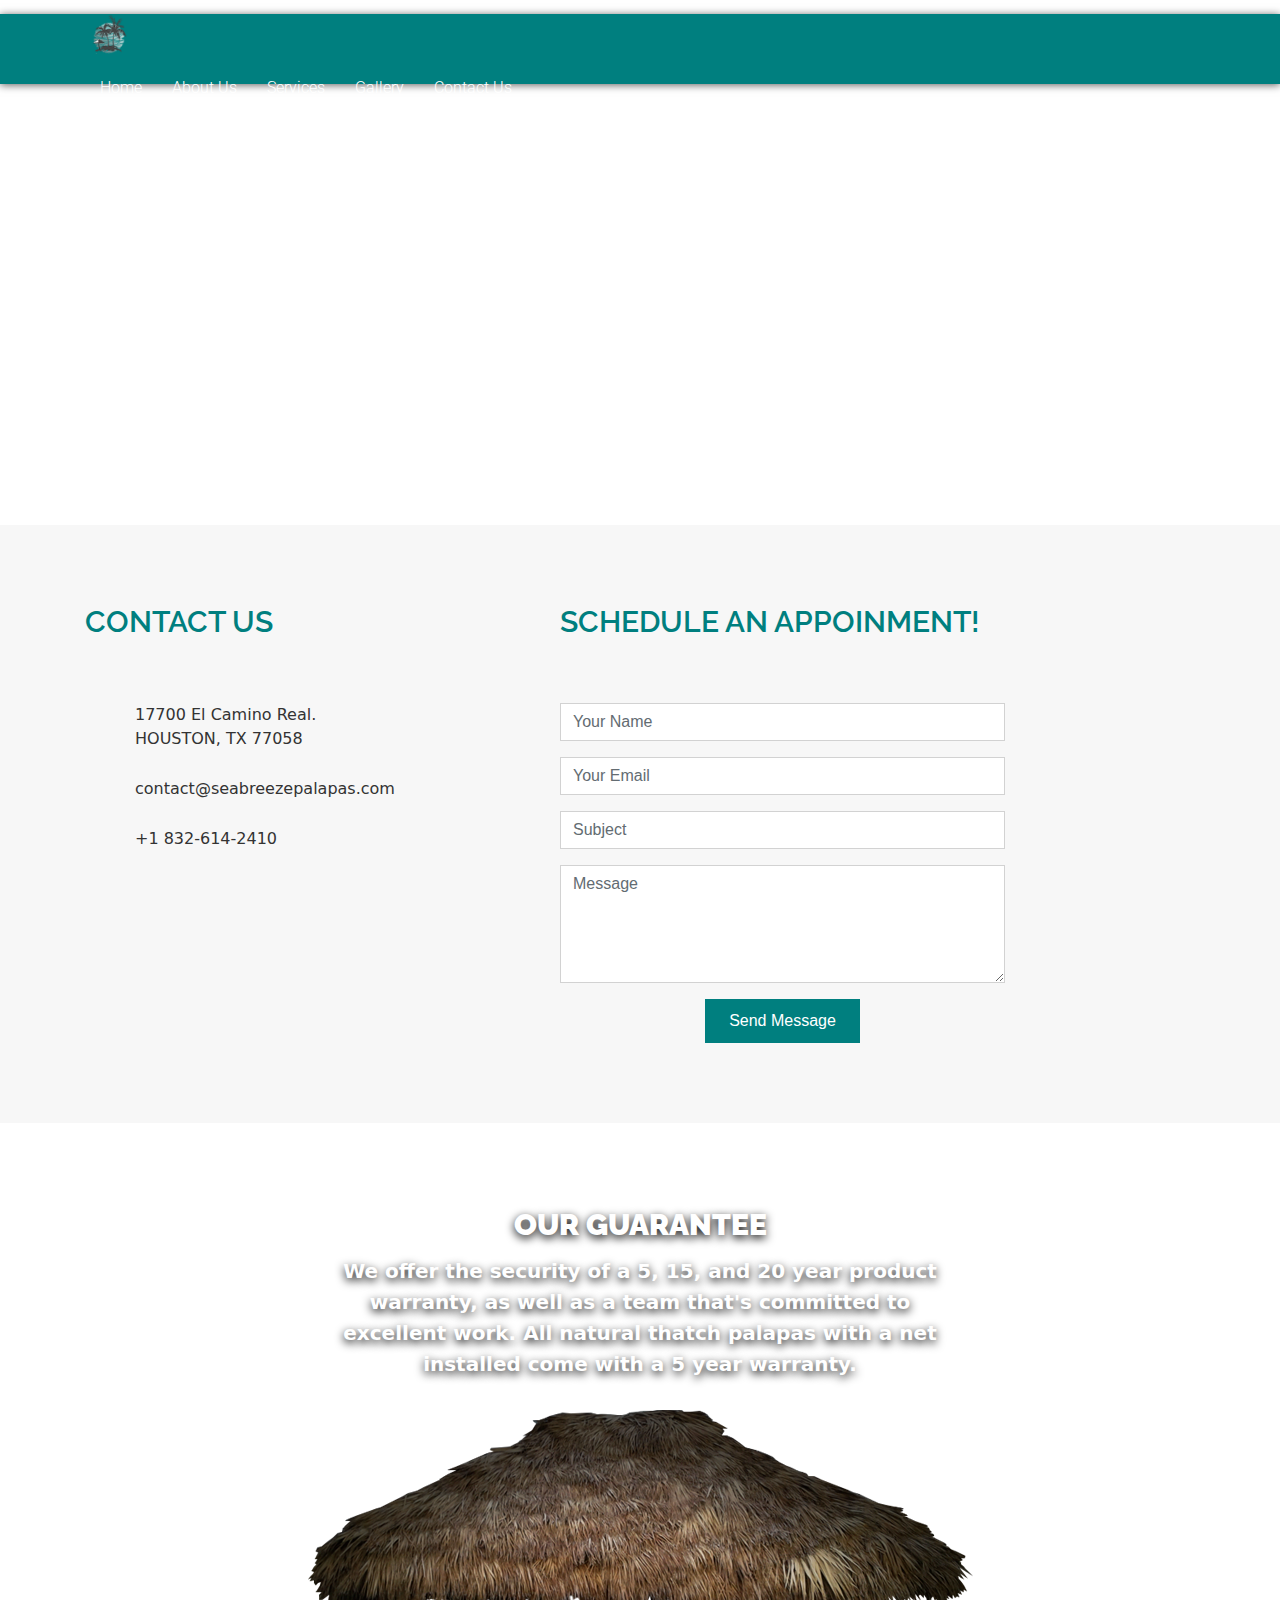
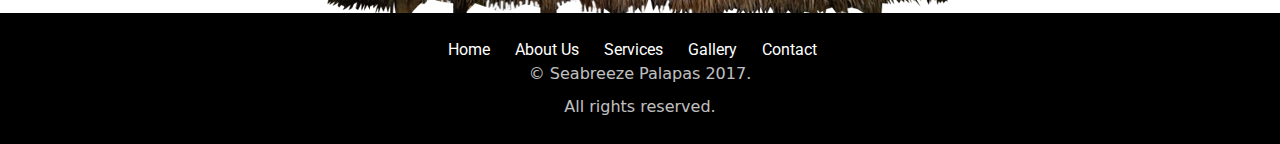
==== contact.html @ d6c3b0db "Add files via upload" ====
<!DOCTYPE html>
<html lang="en">
  <head>
    <meta charset="utf-8">
    <title>Contact - Sea Breeze Palapas</title>
    <meta content="width=device-width, initial-scale=1.0" name="viewport">
    <meta content="" name="keywords">
    <meta content="Seabreeze Palapas specializes in Tiki Bars, Decks, Palapas, Cedar, Furniture, Synthetic Thatch & Much More. We take your dreams and bring them to life." name="description">
    
    <!-- Facebook Opengraph integration: https://developers.facebook.com/docs/sharing/opengraph -->
    <meta property="og:title" content="Seabreeze Palapas">
    <meta property="og:image" content="">
    <meta property="og:url" content="https://www.seabreezepalapas.com">
    <meta property="og:site_name" content="Seabreeze Palapas">
    <meta property="og:description" content="Seabreeze Palapas specializes in Tiki Bars, Decks, Palapas, Cedar, Furniture, Synthetic Thatch & Much More. We take your dreams and bring them to life.">
    
    <!-- Twitter Cards integration: https://dev.twitter.com/cards/  -->
    <meta name="twitter:card" content="summary">
    <meta name="twitter:site" content="">
    <meta name="twitter:title" content="">
    <meta name="twitter:description" content="">
    <meta name="twitter:image" content="">

    <!-- Favicon -->
	<link rel="icon" type="image/png" href="img/favicon.png" />
  
    <!-- Google Fonts -->
    <link href="https://fonts.googleapis.com/css?family=Raleway:400,500,700|Roboto:400,900" rel="stylesheet">
    
    <!-- Bootstrap CSS File -->
    <link href="lib/bootstrap/css/bootstrap.min.css" rel="stylesheet">
  
    <!-- Libraries CSS Files -->
    <link href="lib/font-awesome/css/font-awesome.min.css" rel="stylesheet">
    
    <!-- Main Stylesheet File -->
    <link href="css/style.css" rel="stylesheet">
<script language="JavaScript" src="js/gen_validatorv4.js"
    type="text/javascript" xml:space="preserve"></script>  
  </head>

  <body>
    <!-- Page Content
    ================================================== -->
    <!-- Hero -->
  <!-- Header -->
  <header id="header">
    <div class="container">
    
      <div id="logo" class="pull-left">
        <a href="index.html"><img src="img/logo-nav.png" alt="" title="" /></img></a>
  
      </div>
        
   <nav id="nav-menu-container">
        <ul class="nav-menu">
          <li><a href="index.html">Home</a></li>
          <li><a href="about-us.html">About Us</a></li>
          <li><a href="services.html">Services</a></li>
          <li><a href="gallery.html">Gallery</a></li>
          <li><a href="contact.html">Contact Us</a></li>
        </ul>
      </nav><!-- #nav-menu-container -->
      
      <nav class="nav social-nav pull-right hidden-sm-down">
        <a href="http://www.seabreezepalapas.com/" target="_blank"><i class="fa fa-twitter"></i></a> <a target="_blank" href="https://www.facebook.com/Seabreezepalapa/"><i class="fa fa-facebook"></i> <a href="contact.html"><i class="fa fa-envelope"></i></a>
      </nav>
    </div>
  </header><!-- #header -->
    <section style="padding:0" >
   <iframe src="https://www.google.com/maps/embed?pb=!1m14!1m8!1m3!1d1031.9068264652792!2d-95.10895310792185!3d29.548202398117873!3m2!1i1024!2i768!4f13.1!3m3!1m2!1s0x0%3A0x7d0b8fcae9ab530d!2sSeabreeze+Palapas!5e0!3m2!1ses-419!2ses!4v1508601501112" style="width:100%;max-width:1440px" height="400" frameborder="0" style="border:0" allowfullscreen></iframe>

      
    </section>
    <!-- /Hero -->
    

  





    <section id="contact">
      <div class="container">

        
        <div class="row">
          <div class="col-lg-5">
		              <h2 class="section-title">Contact Us</h2>

            <div class="info">
              <div>
                <i class="fa fa-map-marker"></i>
                <p>17700 El Camino Real.<br>HOUSTON, TX  77058</p>
              </div>
              
              <div>
                <i class="fa fa-envelope"></i>
                <p>contact@seabreezepalapas.com</p>
              </div>
              
              <div>
                <i class="fa fa-phone"></i>
                <p>+1 832-614-2410</p>
              </div>
              
            </div>
          </div>
          
          <div class="col-lg-5">
		    <h2 class="section-title">Schedule an appoinment!</h2>


            <div class="form" >
              <div id="sendmessage">Your message has been sent. Thank you!</div>
              <div id="errormessage"></div>
              <form action="" method="post" name="myform">
                  <div class="form-group">
                    <input type="text" name="name" class="form-control" id="name" placeholder="Your Name" data-rule="minlen:4" data-msg="Please enter at least 4 chars" />
                    <div class="validation"></div>
                  </div>
                  <div class="form-group">
                    <input type="email" class="form-control" name="email" id="email" placeholder="Your Email" data-rule="email" data-msg="Please enter a valid email" />
                    <div class="validation"></div>
                  </div>
                  <div class="form-group">
                    <input type="text" class="form-control" name="subject" id="subject" placeholder="Subject" data-rule="minlen:4" data-msg="Please enter at least 8 chars of subject" />
                    <div class="validation"></div>
                  </div>
                  <div class="form-group">
                    <textarea class="form-control" name="message" rows="5" data-rule="required" data-msg="Please write something for us" placeholder="Message"></textarea>
                    <div class="validation"></div>
                  </div>
                  <div class="text-center"><button type="submit">Send Message</button></div>
              </form>
			  <script language="JavaScript" type="text/javascript"
    xml:space="preserve">//<![CDATA[
//You should create the validator only after the definition of the HTML form
  var frmvalidator  = new Validator("myform");
  frmvalidator.addValidation("name","req","Please enter your First Name");
  frmvalidator.addValidation("name","maxlen=20",	"Max length for FirstName is 20");
  frmvalidator.addValidation("name","alpha","Alphabetic chars only");

  
  frmvalidator.addValidation("email","maxlen=50");
  frmvalidator.addValidation("email","req");
  frmvalidator.addValidation("email","email");
  
   frmvalidator.addValidation("subject","req","Please enter your the subject");
   frmvalidator.addValidation("message","req","Please enter your the message");


//]]></script>
            </div>
          </div>
          
        </div>
      </div>
    </section>
	
    <div class="block bg-primary block-pd-lg block-bg-overlay text-center" data-bg-img="img/parallax-bg.jpg" data-settings='{"stellar-background-ratio": 0.6}' data-toggle="parallax-bg">
      <h2>
		OUR GUARANTEE
      </h2>

      <p class="parallax-text">
We offer the security of a 5, 15, and 20 year product warranty, as well as a team that's committed to excellent work. All natural thatch palapas with a net installed come with a 5 year warranty.      </p>
      <img alt="Bell - A perfect theme" class="gadgets-img hidden-md-down" src="img/gadgets.png">
    </div>
      
    <footer class="site-footer">
      <div class="bottom">
        <div class="container">
          <div class="row">

            <div style="display:none">
              <p class="copyright-text">
                © BELL Theme
              </p>
              <div class="credits">
                  <!-- 
                  All the links in the footer should remain intact. 
                  You can delete the links only if you purchased the pro version.
                  Licensing information: https://bootstrapmade.com/license/
                  Purchase the pro version with working PHP/AJAX contact form: https://bootstrapmade.com/buy/?theme=Bell
                -->
                <a href="https://bootstrapmade.com/">Bootstrap Themes</a> by BootstrapMade
              </div>
            </div>
            
               <div class="col-md-12  text-lg-center text-center">
              <ul class="list-inline">
                <li class="list-inline-item">
                  <a href="index.html">Home</a>
                </li>

                <li class="list-inline-item">
                  <a href="about-us.html">About Us</a>
                </li>

                <li class="list-inline-item">
                  <a href="services.html">Services</a>
                </li>

                <li class="list-inline-item">
                  <a href="gallery.html">Gallery</a>
                </li>


                <li class="list-inline-item">
                  <a href="contact.html">Contact</a>
                </li>
              </ul>
			  <p>
			  &copy; Seabreeze Palapas 2017.<br>All rights reserved.

			  </p>
            </div>
            
          </div>
        </div>
      </div>
    </footer>
    <a class="scrolltop" href="#"><span class="fa fa-angle-up"></span></a> <!-- JavaScript


    <!-- Required JavaScript Libraries -->
    <script src="lib/jquery/jquery.min.js"></script>
    <script src="lib/superfish/hoverIntent.js"></script>
    <script src="lib/superfish/superfish.min.js"></script>
    <script src="lib/tether/js/tether.min.js"></script>
    <script src="lib/stellar/stellar.min.js"></script>
    <script src="lib/bootstrap/js/bootstrap.min.js"></script>
    <script src="lib/counterup/counterup.min.js"></script>
    <script src="lib/waypoints/waypoints.min.js"></script>
    <script src="lib/easing/easing.js"></script>
    <script src="lib/stickyjs/sticky.js"></script>
    <script src="lib/parallax/parallax.js"></script>
    <script src="lib/lockfixed/lockfixed.min.js"></script>
    
    <!-- Template Specisifc Custom Javascript File -->
    <script src="js/custom.js"></script>
  
    
  </body>
</html>
---- css/style.css ----
/*
    Theme Name: Bell
    Theme URL: https://bootstrapmade.com/bell-free-bootstrap-4-template/
    Author: BootstrapMade.com
    Author URL: https://bootstrapmade.com
*/
h1, h2, h3, h4, h5, h6 {
  font-family: "Raleway", Helvetica, Arial, sans-serif;
}

p {
  line-height: 1.55;
  color: #333;
  font-size: 16px
  font-family: "Raleway", Helvetica, Arial, sans-serif;
}

h1 {
  font-size: 42px;
}

h2 {
  font-size: 30px;
  margin-bottom: 65px;
  text-transform:uppercase;
  font-weight:600
}

h2.title {
  margin-bottom: 15px;
}
h2.title {
  margin-bottom: 15px;
}

h2.title.underline {
border-bottom:1px solid #c7c7c7;
padding:0 0 15px 0
}

h3 {
  font-size: 24px;
    font-weight:600

}

h4 {
  font-size: 18px;
}

/* ==================================================
  General
  ================================================== */
a {
  -webkit-transition: 0.5s;
  -o-transition: 0.5s;
  transition: 0.5s;
}

.bg-primary {
background-color: #ffffff!important;}
 
.img-responsive{
	max-width:100%;
	margin:0 auto;
	width:100%
}

.services{padding:40px 0}
.text-services{padding:80px 0 20px 0}
.mobile{display:none}
/* ==================================================
  Elements
  ================================================== */
.btn {
  background-color: #007f7f;
  font-family: "Roboto", Helvetica, Arial, sans-serif;
  font-weight: 800;
  color: #fff;
  padding: 15px 45px;
  border-radius: 50px;
}

.btn:hover {
  background-color: #2092b1;
  color: #fff;
}

.btn:focus {
  color: #fff;
}

.btn-ghost {
  border: 3px solid #fff;
  background-color: transparent;
}

.btn-ghost:hover {
  background-color: #fff;
  color: #007f7f;
}

section {
  padding: 85px 0;
}

.card {
  position: relative;
  padding: 0;
  border: 0;
  border-radius: 0;
  margin: 10px;
  overflow: hidden;
}

a:hover {
  text-decoration: none !important;
}

.scrolltop {
  display: none;
  position: fixed;
  bottom: 15px;
  right: 15px;
  width: 42px;
  height: 42px;
  border-radius: 50%;
  background: #007f7f;
  color: #fff;
  text-align: center;
  font-size: 24px;
}

.scrolltop:hover, .scrolltop:active, .scrolltop:focus {
  color: #fff !important;
  opacity: .75;
}

/* ==================================================
  Hero Styling
================================================== */
.hero {
  display: table;
  position: relative;
  background-image: url(../img/intro.jpg);
  background-size: cover;
  padding: 40px 0 150px 0;
  color: #fff;
  width: 100%;
  height: 100vh;
}

.hero:after {
  content: '';
  z-index: 0;
  position: absolute;
  background: rgba(0, 0, 0, 0.8);
  width: 100%;
  height: 100%;
  left: 0;
  top: 0;
}

.hero .container {
  position: relative;
  z-index: 1;
  text-align: center;
  display: table-cell;
  vertical-align: middle;
  width: 100%;
}

.hero-brand {
  margin-bottom: 75px;
  display: inline-block;
}

.hero-brand:hover {
  opacity: .75;
}

.tagline {
  font-family: "Raleway", Helvetica, Arial, sans-serif;
  font-size: 26px;
  margin: 45px 0 75px 0;
  color: #fff;
}

/* ==================================================
  Header Styling
================================================== */
#header {
  background: #007f7f;
  height: 70px;
  box-shadow:0px 1px 8px 0px rgba(0, 0, 0, 0.64)
}

#header #logo {
  margin: 14px 25px 0 0;
}

#header #logo h1 {
  font-size: 36px;
  margin: 0;
  padding: 2px 0;
  line-height: 1;
  font-family: "Raleway", Helvetica, Arial, sans-serif;
  font-weight: 700;
  letter-spacing: 3px;
  text-transform: uppercase;
}

#header #logo h1 a, #header #logo h1 a:hover {
  color: #fff;
}

#header #logo img {
  padding: 0;
  margin: 0;
  max-height: 40px;
}

@media (max-width: 768px) {
  #header {
    height: 50px;
  }
  #header #logo {
    margin: 10px 0 0 0;
  }
  #header #logo h1 {
    padding: 2px 0;
    font-size: 26px;
  }
  #header #logo img {
    max-height: 30px;
  }
}

#header .social-nav {
  margin-top: 15px;
}

#header .social-nav a {
  font-size: 24px;
  margin-left: 15px;
  color: #fff;
}

#header .social-nav a:hover {
  color: rgba(255, 255, 255, 0.75);
}

/*--------------------------------------------------------------
# Navigation Menu
--------------------------------------------------------------*/
/* Nav Menu Essentials */
.nav-menu, .nav-menu * {
  margin: 0;
  padding: 0;
  list-style: none;
}

.nav-menu ul {
  position: absolute;
  display: none;
  top: 100%;
  left: 0;
  z-index: 99;
}

.nav-menu li {
  position: relative;
  white-space: nowrap;
}

.nav-menu > li {
  float: left;
}

.nav-menu li:hover > ul,
.nav-menu li.sfHover > ul {
  display: block;
}

.nav-menu ul ul {
  top: 0;
  left: 100%;
}

.nav-menu ul li {
  min-width: 180px;
}

/* Nav Menu Arrows */
.sf-arrows .sf-with-ul {
  padding-right: 30px;
}

.sf-arrows .sf-with-ul:after {
  content: "\f107";
  position: absolute;
  right: 15px;
  font-family: FontAwesome;
  font-style: normal;
  font-weight: normal;
}

.sf-arrows ul .sf-with-ul:after {
  content: "\f105";
}

/* Nav Meu Container */
#nav-menu-container {
  margin: 0;
}

@media (max-width: 768px) {
  #nav-menu-container {
    display: none;
  }
}

/* Nav Meu Styling */
.nav-menu a {
  padding: 22px 15px 18px 15px;
  text-decoration: none;
  display: inline-block;
  color: #fff;
  font-family: "Roboto", Helvetica, Arial, sans-serif;
  font-weight: 300;
  font-size: 16px;
  outline: none;
}

.nav-menu a:hover, .nav-menu li:hover > a, .nav-menu .menu-active > a {
  color: rgba(255, 255, 255, 0.75);
}

.nav-menu ul {
  margin: 4px 0 0 15px;
  -webkit-box-shadow: 0px 0px 1px 1px rgba(0, 0, 0, 0.08);
  box-shadow: 0px 0px 1px 1px rgba(0, 0, 0, 0.08);
}

.nav-menu ul li {
  background: #fff;
  border-top: 1px solid #f4f4f4;
}

.nav-menu ul li:first-child {
  border-top: 0;
}

.nav-menu ul li:hover {
  background: #007f7f;
  -webkit-transition: 0.3s;
  -o-transition: 0.3s;
  transition: 0.3s;
}

.nav-menu ul li a {
  color: #333;
  -webkit-transition: none;
  -o-transition: none;
  transition: none;
  padding: 10px 15px;
}

.nav-menu ul li a:hover {
  color: #fff;
}

.nav-menu ul ul {
  margin: 0;
}

/* Mobile Nav Toggle */
#mobile-nav-toggle {
  position: fixed;
  right: 0;
  top: 0;
  z-index: 999;
  margin: 8px 10px 0 0;
  border: 0;
  background: none;
  font-size: 24px;
  display: none;
  -webkit-transition: all 0.4s;
  -o-transition: all 0.4s;
  transition: all 0.4s;
  outline: none;
  cursor: pointer;
}

#mobile-nav-toggle i {
  color: #fff;
}

@media (max-width: 768px) {
  #mobile-nav-toggle {
    display: inline;
  }
}

/* Mobile Nav Styling */
#mobile-nav {
  position: fixed;
  top: 0;
  padding-top: 18px;
  bottom: 0;
  z-index: 998;
  background: rgba(0, 0, 0, 0.9);
  left: -260px;
  width: 260px;
  overflow-y: auto;
  -webkit-transition: 0.4s;
  -o-transition: 0.4s;
  transition: 0.4s;
}

#mobile-nav ul {
  padding: 0;
  margin: 0;
  list-style: none;
}

#mobile-nav ul li {
  position: relative;
}

#mobile-nav ul li a {
  color: #fff;
  font-size: 16px;
  overflow: hidden;
  padding: 10px 22px 10px 15px;
  position: relative;
  text-decoration: none;
  width: 100%;
  display: block;
  outline: none;
}

#mobile-nav ul li a:hover {
  color: #fff;
}

#mobile-nav ul li li {
  padding-left: 30px;
}

#mobile-nav ul .menu-has-children i {
  position: absolute;
  right: 0;
  z-index: 99;
  padding: 15px;
  cursor: pointer;
  color: #fff;
}

#mobile-nav ul .menu-has-children i.fa-chevron-up {
  color: #007f7f;
}

#mobile-nav ul .menu-item-active {
  color: #007f7f;
}

#mobile-body-overly {
  width: 100%;
  height: 100%;
  z-index: 997;
  top: 0;
  left: 0;
  position: fixed;
  background: rgba(0, 0, 0, 0.6);
  display: none;
}

/* Mobile Nav body classes */
body.mobile-nav-active {
  overflow: hidden;
}

body.mobile-nav-active #mobile-nav {
  left: 0;
}

body.mobile-nav-active #mobile-nav-toggle {
  color: #fff;
}

/* ==================================================
  Stats Styling
================================================== */
.stats-row {
  margin-top: 65px;
}

.stats-col .circle {
  display: inline-block;
  width: 160px;
  height: 160px;
  font-family: "Raleway", Helvetica, Arial, sans-serif;
  font-weight: 500;
  color: #666;
  border: 6px solid #007f7f;
  border-radius: 50%;
  padding: 55px 25px 0 25px;
  position: relative;
}

.stats-col .circle .stats-no {
  color: #fff;
  width: 70px;
  height: 70px;
  line-height: 70px;
  top: -25px;
  right: -15px;
  font-family: "Raleway", Helvetica, Arial, sans-serif;
  font-size: 18px;
  background-color: #E04F00;
  position: absolute;
  border-radius: 50%;
  font-weight: 700;
}

/* ==================================================
  Parallax Styling
  ================================================== */
.block {
  color: #fff;
  height: 490px;
  overflow: hidden;
  padding-top: 85px;
}

.block h2 {
  text-transform: uppercase;
  margin-bottom: 15px;
  color:#ffffff;
  font-weight:900;
  text-shadow: 0 3px 10px #000
}

.block p {
  color: #fff;
  margin-bottom: 45px;
  font-size:18px;
    color:#ffffff;
  font-weight:600;
  text-shadow: 0 3px 10px #000
  
}

p.parallax-text{max-width:600px; width:100%; margin:0 auto; font-size:20px}

/* ==================================================
  Features Styling
  ================================================== */
.features {
  padding-bottom: 45px;
}

.features h2 {
  color: #007f7f;
}

.feature-col {
  display: table;
  padding-bottom: 45px;
}

.feature-col > div > div {
  display: table-cell;
  vertical-align: middle;
}

.feature-col > div > div:last-child {
  padding-left: 20px;
}

.feature-col .feature-icon {
  width: 70px;
  height: 70px;
  margin-bottom: 15px;
  background: #007f7f;
  color: #fff;
  font-size: 24px;
  text-align: center;
  line-height: 70px;
  border-radius: 50%;
  display: inline-block;
}

.feature-col h3 {
  color: #007f7f;
}

.feature-col p {
  font-family: "Roboto", Helvetica, Arial, sans-serif;
  font-size: 14px;
  color: #999;
}

/* ==================================================
  Call-to-action Styling
  ================================================== */
.cta {
  background-color: #007f7f;
  padding: 25px 0;
}

.cta h2 {
  margin-bottom: 5px;
}

.cta h2,
.cta p {
  color: #fff;
}

.cta p {
  margin-bottom: 0;
  opacity: .75;
}

.cta .btn-ghost {
  position: relative;
  top: 13px;
}

/* ==================================================
  Portfolio Styling
  ================================================== */
.portfolio {
  background-color: #edf6ff;
  padding-bottom: 0;
}

.portfolio h2 {
  color: #007f7f;
  margin-bottom: 25px;
}

.portfolio-grid {
  margin-top: 65px;
}

.portfolio-grid .row {
  margin: 0;
}

.portfolio-grid .row > div {
  padding: 0;
}

.portfolio-grid .row > div .card img {
  width: 100%;
}

.portfolio-grid .row > div .card .portfolio-over {
  position: absolute;
  display: table-cell;
  vertical-align: middle;
  width: 100%;
  height: 100%;
  background: rgba(0, 0, 0, 0.8);
  top: 0;
  left: 0;
  text-align: center;
  opacity: 0;
  visibility: hidden;
  -webkit-transition: all 0.3s ease;
  -moz-transition: all 0.3s ease;
  -o-transition: all 0.3s ease;
  transition: all 0.3s ease;
}

.portfolio-grid .row > div .card .portfolio-over > div {
  position: relative;
  top: 50%;
  -webkit-transform: translateY(-50%);
  -ms-transform: translateY(-50%);
  transform: translateY(-50%);
}

.portfolio-grid .row > div .card .portfolio-over .card-title {
  color: #fff;
  font-size: 30px;
}

.portfolio-grid .row > div .card .portfolio-over .card-text {
  color: #fff;
  opacity: .75;
  padding: 0 45px;
}

.portfolio-grid .row > div .card:hover .portfolio-over {
  opacity: 1;
  visibility: visible;
}
.col-md-4.gallery-box {
    /* margin-bottom: 20px; */
padding: 5px }

/* ==================================================
  Team Styling
  ================================================== */
.team h2 {
  color: #007f7f;
}

.team .col-sm-3 {
  padding: 0;
}

.team .card > a {
  display: block;
}

.team .card img {
  width: 100%;
}

.team .card h4 {
  color: #fff;
  text-transform: uppercase;
}

.team .card p {
  font-size: 11px;
  color: #fff;
  opacity: .75;
  margin: 0;
  padding: 0 35px;
}

.team .card .social-nav {
  margin-bottom: 45px;
}

.team .card .social-nav a {
  color: #fff;
  font-size: 16px;
  margin: 0 4px;
}

.team .card .social-nav a:hover {
  opacity: .75;
}

.team .card:hover .team-over {
  opacity: 1;
  visibility: visible;
}

.team .card:hover .card-title-wrap {
  background-color: #007f7f;
}

.team .card:hover .card-title-wrap .card-title, .team .card:hover .card-title-wrap .card-text {
  color: #fff;
}

.team .team-over {
  padding-top: 45px;
  position: absolute;
  width: 100%;
  height: 100%;
  background: rgba(0, 0, 0, 0.8);
  top: 0;
  left: 0;
  text-align: center;
  opacity: 0;
  visibility: hidden;
  -webkit-transition: all 0.3s ease;
  -moz-transition: all 0.3s ease;
  -o-transition: all 0.3s ease;
  transition: all 0.3s ease;
}

.team .card-title-wrap {
  padding: 15px 25px;
  position: relative;
  z-index: 9;
  background-color: #fff;
}

.team .card-title-wrap .card-title, .team .card-title-wrap .card-text {
  font-family: "Raleway", Helvetica, Arial, sans-serif;
  display: block;
  margin: 0;
}

.team .card-title-wrap .card-title {
  font-size: 20px;
  color: #333;
  font-weight:bold;
  text-align:center
}

.team .card-title-wrap .card-text {
  font-size: 16px;
  color: #999;
  text-align:justify
}

/* ==================================================
  Contact Section
  ================================================== */
#contact {
  background: #f7f7f7;
  padding: 80px 0;
}

#contact h2 {
  font-family: "Raleway", Helvetica, Arial, sans-serif;
  color: #007f7f;
}

#contact .info i {
  font-size: 22px;
  color: #007f7f;
  float: left;
}

#contact .info p {
  padding: 0 0 10px 50px;
  line-height: 24px;
}

#contact .form #sendmessage {
  color: #007f7f;
  border: 1px solid #007f7f;
  display: none;
  text-align: center;
  padding: 15px;
  font-weight: 600;
  margin-bottom: 15px;
}

#contact .form #errormessage {
  color: red;
  display: none;
  border: 1px solid red;
  text-align: center;
  padding: 15px;
  font-weight: 600;
  margin-bottom: 15px;
}

#contact .form #sendmessage.show, #contact .form #errormessage.show, #contact .form .show {
  display: block;
}

#contact .form .validation {
  color: red;
  display: none;
  margin: 0 0 20px;
  font-weight: 400;
  font-size: 13px;
}

#contact .form input, #contact .form textarea {
  border-radius: 0;
  -webkit-box-shadow: none;
  box-shadow: none;
}

#contact .form button[type="submit"] {
  background: #007f7f;
  border: 0;
  padding: 10px 24px;
  color: #fff;
  -webkit-transition: 0.4s;
  -o-transition: 0.4s;
  transition: 0.4s;
}

#contact .form button[type="submit"]:hover {
  background: #23c2e1;
}

/* ==================================================
  Footer Styling
  ================================================== */
.site-footer {
  background-color: #111;
  padding: 0;
}

.site-footer h2, .site-footer p {
  color: #fff;
}

.site-footer p {
  opacity: .75;
  line-height: 2.0925;
}

.site-footer h2,
.site-footer .btn {
  margin-bottom: 25px;
}

.site-footer .social-nav a {
  color: #fff;
  opacity: .25;
}

.site-footer .social-nav a:hover {
  opacity: 1;
}

.site-footer .bottom {
  background-color: #000;
  padding: 20px 0;
}

.site-footer .bottom .list-inline, .site-footer .bottom p {
  margin: 0;
}

.site-footer .bottom .list-inline {
  position: relative;
  top: 5px;
}

.site-footer .bottom .list-inline a {
  color: #fff;
  font-family: "Roboto", Helvetica, Arial, sans-serif;
  margin-right: 15px;
}

.site-footer .bottom .list-inline a:hover {
  color: #007f7f;
}

.site-footer .credits, p.copyright-text {
  color: #000;
}

.site-footer .credits a {
  color: #000;
}

/* ==================================================
  Responsive Styling
  ================================================== */
@media (max-width: 61.9em) {
  section,
  .block,
  .cta {
    padding: 35px 0;
  }
  .features {
    padding-bottom: 5px;
  }
  p,
  .block p {
    margin: 0;
  }
  .hero-brand {
    margin-bottom: 35px;
  }
  .tagline {
    margin: 35px 0;
  }
  h1 {
    font-size: 32px;
    margin: 0;
  }
  h2,
  .tagline {
    font-size: 24px;
  }
  h2 {
    margin-bottom: 25px;
  }
  h3 {
    font-size: 14px;
  }
  .hero {
    padding: 75px 0;
  }
  .stats-col {
    margin-bottom: 25px;
  }
  .block {
    height: auto;
  }
  .feature-col {
    padding-bottom: 30px;
  }
  .portfolio-grid .card h3.card-title {
    font-size: 18px !important;
  }
  .portfolio-grid .card .card-text {
    font-size: 13px;
  }
  .team .team-over {
    padding-top: 20px;
  }
  .team .card .social-nav {
    margin-bottom: 15px;
    padding: 0;
  }
  .site-footer .social-nav {
    margin-bottom: 35px;
  }
  .site-footer .list-inline {
    text-align: center;
    padding-bottom: 15px;
  }
  .site-footer .list-inline li {
    display: inline-block;
  }
}

@media (max-width: 767px) {
  .block {
    padding-left: 30px;
    padding-right: 30px;
  }
  
  .col-md-4.col-sm-6.gallery-box{width:33%; float:left}
  .services{padding:20px 15px}
  h2.title{font-size:18px; padding:15px 0; margin-bottom:0}
  .text-services{padding:20px 0 10px 0}


}

@media (max-width:460px){
	.mobile{display:block; margin-bottom:15px}
	.desktop{display:none}
}
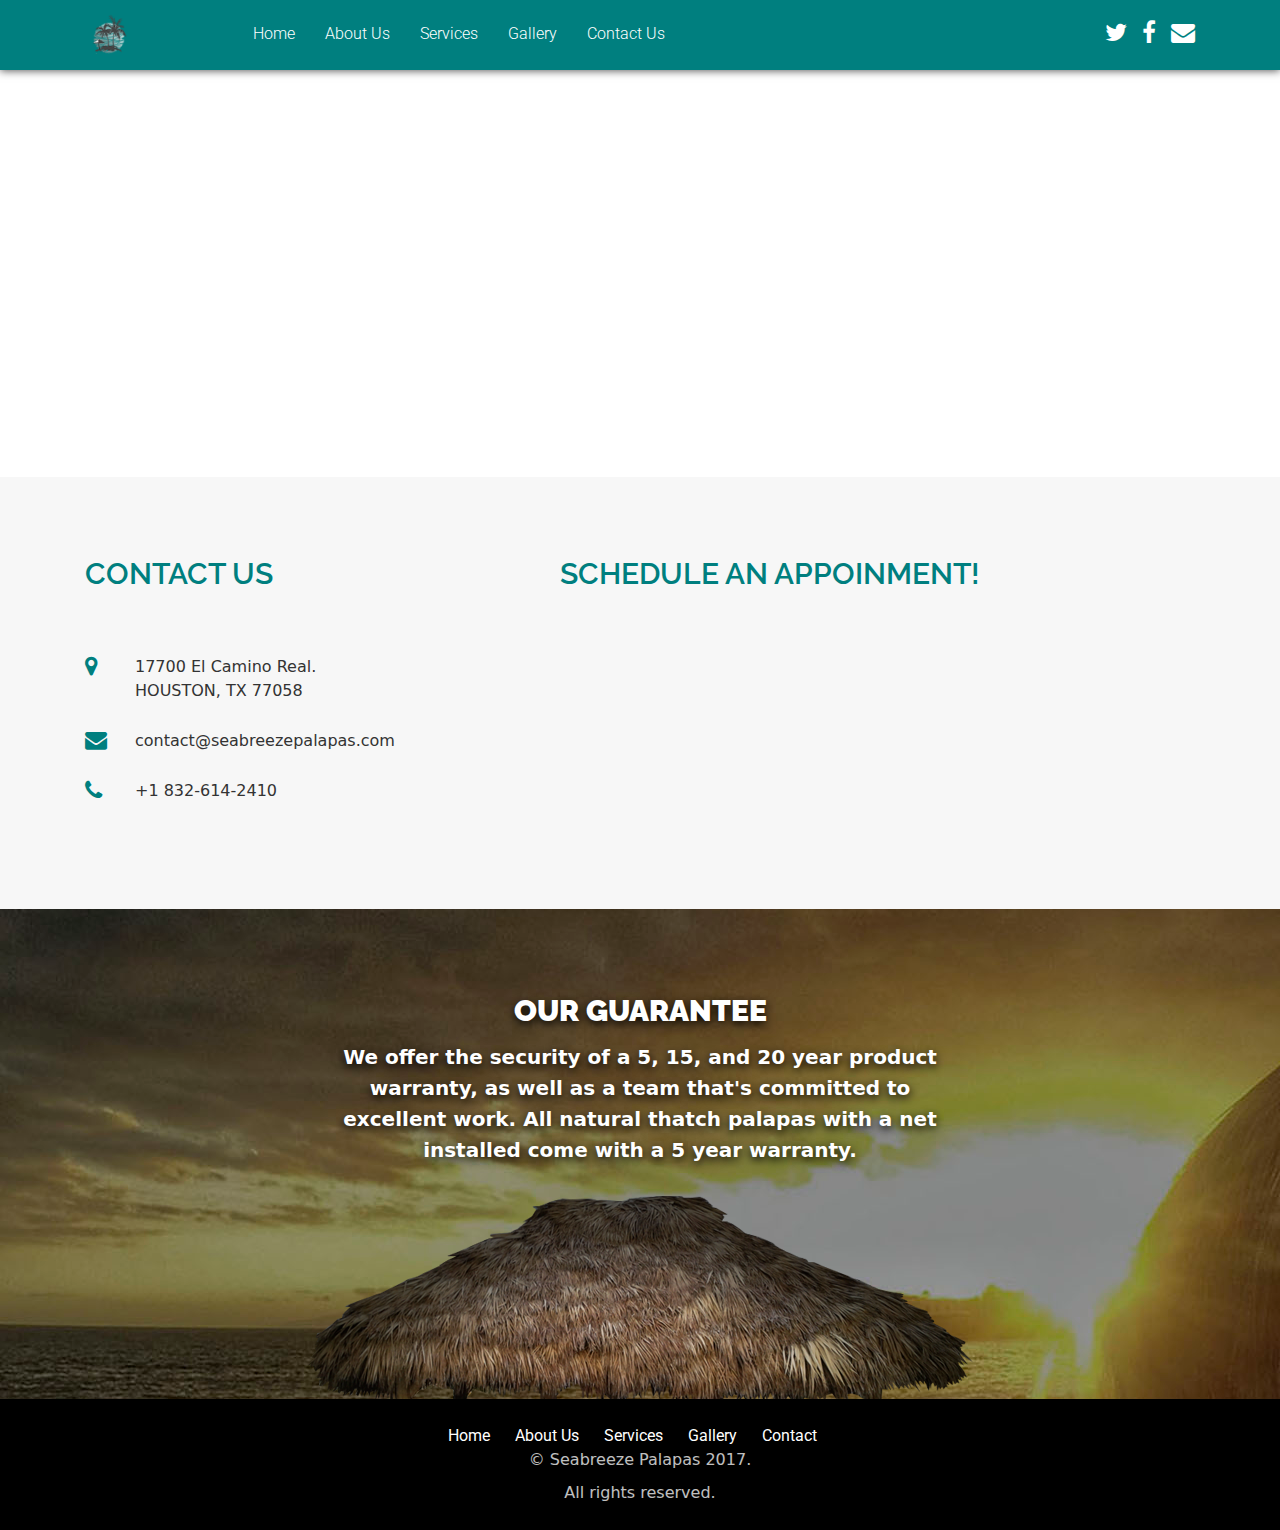
==== commit 24e9beb9: "Update contact.html" ====
--- a/contact.html
+++ b/contact.html
@@ -112,7 +112,7 @@
 		    <h2 class="section-title">Schedule an appoinment!</h2>
 
 
-            <div class="form" >
+          <!--  <div class="form" >
               <div id="sendmessage">Your message has been sent. Thank you!</div>
               <div id="errormessage"></div>
               <form action="" method="post" name="myform">
@@ -151,7 +151,7 @@
    frmvalidator.addValidation("message","req","Please enter your the message");
 
 
-//]]></script>
+//]]></script>-->
             </div>
           </div>
           
@@ -244,4 +244,4 @@
   
     
   </body>
-</html>+</html>
--- a/css/style.css
+++ b/css/style.css
@@ -3,32 +3,32 @@
     Theme URL: https://bootstrapmade.com/bell-free-bootstrap-4-template/
     Author: BootstrapMade.com
     Author URL: https://bootstrapmade.com
-*/
-h1, h2, h3, h4, h5, h6 {
-  font-family: "Raleway", Helvetica, Arial, sans-serif;
-}
-
-p {
-  line-height: 1.55;
-  color: #333;
-  font-size: 16px
-  font-family: "Raleway", Helvetica, Arial, sans-serif;
-}
-
-h1 {
-  font-size: 42px;
-}
-
-h2 {
-  font-size: 30px;
+*/
+h1, h2, h3, h4, h5, h6 {
+  font-family: "Raleway", Helvetica, Arial, sans-serif;
+}
+
+p {
+  line-height: 1.55;
+  color: #333;
+  font-size: 16px
+  font-family: "Raleway", Helvetica, Arial, sans-serif;
+}
+
+h1 {
+  font-size: 42px;
+}
+
+h2 {
+  font-size: 30px;
   margin-bottom: 65px;
   text-transform:uppercase;
-  font-weight:600
+  font-weight:600
 }
-
-h2.title {
-  margin-bottom: 15px;
-}
+
+h2.title {
+  margin-bottom: 15px;
+}
 h2.title {
   margin-bottom: 15px;
 }
@@ -37,28 +37,28 @@
 border-bottom:1px solid #c7c7c7;
 padding:0 0 15px 0
 }
-
-h3 {
+
+h3 {
   font-size: 24px;
     font-weight:600
-
-}
-
-h4 {
-  font-size: 18px;
-}
-
+
+}
+
+h4 {
+  font-size: 18px;
+}
+
 /* ==================================================
   General
-  ================================================== */
-a {
-  -webkit-transition: 0.5s;
-  -o-transition: 0.5s;
-  transition: 0.5s;
+  ================================================== */
+a {
+  -webkit-transition: 0.5s;
+  -o-transition: 0.5s;
+  transition: 0.5s;
 }
 
 .bg-primary {
-background-color: #ffffff!important;}
+background-color: #ffffff!important;}
  
 .img-responsive{
 	max-width:100%;
@@ -68,959 +68,959 @@
 
 .services{padding:40px 0}
 .text-services{padding:80px 0 20px 0}
-.mobile{display:none}
+.mobile{display:none}
 /* ==================================================
   Elements
-  ================================================== */
-.btn {
-  background-color: #007f7f;
-  font-family: "Roboto", Helvetica, Arial, sans-serif;
-  font-weight: 800;
-  color: #fff;
-  padding: 15px 45px;
-  border-radius: 50px;
-}
-
-.btn:hover {
-  background-color: #2092b1;
-  color: #fff;
-}
-
-.btn:focus {
-  color: #fff;
-}
-
-.btn-ghost {
-  border: 3px solid #fff;
-  background-color: transparent;
-}
-
-.btn-ghost:hover {
-  background-color: #fff;
-  color: #007f7f;
-}
-
-section {
-  padding: 85px 0;
-}
-
-.card {
-  position: relative;
-  padding: 0;
-  border: 0;
-  border-radius: 0;
-  margin: 10px;
-  overflow: hidden;
-}
-
-a:hover {
-  text-decoration: none !important;
-}
-
-.scrolltop {
-  display: none;
-  position: fixed;
-  bottom: 15px;
-  right: 15px;
-  width: 42px;
-  height: 42px;
-  border-radius: 50%;
-  background: #007f7f;
-  color: #fff;
-  text-align: center;
-  font-size: 24px;
-}
-
-.scrolltop:hover, .scrolltop:active, .scrolltop:focus {
-  color: #fff !important;
-  opacity: .75;
-}
-
+  ================================================== */
+.btn {
+  background-color: #007f7f;
+  font-family: "Roboto", Helvetica, Arial, sans-serif;
+  font-weight: 800;
+  color: #fff;
+  padding: 15px 45px;
+  border-radius: 50px;
+}
+
+.btn:hover {
+  background-color: #2092b1;
+  color: #fff;
+}
+
+.btn:focus {
+  color: #fff;
+}
+
+.btn-ghost {
+  border: 3px solid #fff;
+  background-color: transparent;
+}
+
+.btn-ghost:hover {
+  background-color: #fff;
+  color: #007f7f;
+}
+
+section {
+  padding: 85px 0;
+}
+
+.card {
+  position: relative;
+  padding: 0;
+  border: 0;
+  border-radius: 0;
+  margin: 10px;
+  overflow: hidden;
+}
+
+a:hover {
+  text-decoration: none !important;
+}
+
+.scrolltop {
+  display: none;
+  position: fixed;
+  bottom: 15px;
+  right: 15px;
+  width: 42px;
+  height: 42px;
+  border-radius: 50%;
+  background: #007f7f;
+  color: #fff;
+  text-align: center;
+  font-size: 24px;
+}
+
+.scrolltop:hover, .scrolltop:active, .scrolltop:focus {
+  color: #fff !important;
+  opacity: .75;
+}
+
 /* ==================================================
   Hero Styling
-================================================== */
-.hero {
-  display: table;
-  position: relative;
-  background-image: url(../img/intro.jpg);
-  background-size: cover;
-  padding: 40px 0 150px 0;
-  color: #fff;
-  width: 100%;
-  height: 100vh;
-}
-
-.hero:after {
-  content: '';
-  z-index: 0;
-  position: absolute;
-  background: rgba(0, 0, 0, 0.8);
-  width: 100%;
-  height: 100%;
-  left: 0;
-  top: 0;
-}
-
-.hero .container {
-  position: relative;
-  z-index: 1;
-  text-align: center;
-  display: table-cell;
-  vertical-align: middle;
-  width: 100%;
-}
-
-.hero-brand {
-  margin-bottom: 75px;
-  display: inline-block;
-}
-
-.hero-brand:hover {
-  opacity: .75;
-}
-
-.tagline {
-  font-family: "Raleway", Helvetica, Arial, sans-serif;
-  font-size: 26px;
-  margin: 45px 0 75px 0;
-  color: #fff;
-}
-
+================================================== */
+.hero {
+  display: table;
+  position: relative;
+  background-image: url(../img/intro.jpg);
+  background-size: cover;
+  padding: 40px 0 150px 0;
+  color: #fff;
+  width: 100%;
+  height: 100vh;
+}
+
+.hero:after {
+  content: '';
+  z-index: 0;
+  position: absolute;
+  background: rgba(0, 0, 0, 0.8);
+  width: 100%;
+  height: 100%;
+  left: 0;
+  top: 0;
+}
+
+.hero .container {
+  position: relative;
+  z-index: 1;
+  text-align: center;
+  display: table-cell;
+  vertical-align: middle;
+  width: 100%;
+}
+
+.hero-brand {
+  margin-bottom: 75px;
+  display: inline-block;
+}
+
+.hero-brand:hover {
+  opacity: .75;
+}
+
+.tagline {
+  font-family: "Raleway", Helvetica, Arial, sans-serif;
+  font-size: 26px;
+  margin: 45px 0 75px 0;
+  color: #fff;
+}
+
 /* ==================================================
   Header Styling
-================================================== */
-#header {
-  background: #007f7f;
+================================================== */
+#header {
+  background: #007f7f;
   height: 70px;
-  box-shadow:0px 1px 8px 0px rgba(0, 0, 0, 0.64)
-}
-
-#header #logo {
-  margin: 14px 25px 0 0;
-}
-
-#header #logo h1 {
-  font-size: 36px;
-  margin: 0;
-  padding: 2px 0;
-  line-height: 1;
-  font-family: "Raleway", Helvetica, Arial, sans-serif;
-  font-weight: 700;
-  letter-spacing: 3px;
-  text-transform: uppercase;
-}
-
-#header #logo h1 a, #header #logo h1 a:hover {
-  color: #fff;
-}
-
-#header #logo img {
-  padding: 0;
-  margin: 0;
-  max-height: 40px;
-}
-
-@media (max-width: 768px) {
-  #header {
-    height: 50px;
-  }
-  #header #logo {
-    margin: 10px 0 0 0;
-  }
-  #header #logo h1 {
-    padding: 2px 0;
-    font-size: 26px;
-  }
-  #header #logo img {
-    max-height: 30px;
-  }
-}
-
-#header .social-nav {
-  margin-top: 15px;
-}
-
-#header .social-nav a {
-  font-size: 24px;
-  margin-left: 15px;
-  color: #fff;
-}
-
-#header .social-nav a:hover {
-  color: rgba(255, 255, 255, 0.75);
-}
-
+  box-shadow:0px 1px 8px 0px rgba(0, 0, 0, 0.64)
+}
+
+#header #logo {
+  margin: 14px 25px 0 0;
+}
+
+#header #logo h1 {
+  font-size: 36px;
+  margin: 0;
+  padding: 2px 0;
+  line-height: 1;
+  font-family: "Raleway", Helvetica, Arial, sans-serif;
+  font-weight: 700;
+  letter-spacing: 3px;
+  text-transform: uppercase;
+}
+
+#header #logo h1 a, #header #logo h1 a:hover {
+  color: #fff;
+}
+
+#header #logo img {
+  padding: 0;
+  margin: 0;
+  max-height: 40px;
+}
+
+@media (max-width: 768px) {
+  #header {
+    height: 50px;
+  }
+  #header #logo {
+    margin: 10px 0 0 0;
+  }
+  #header #logo h1 {
+    padding: 2px 0;
+    font-size: 26px;
+  }
+  #header #logo img {
+    max-height: 30px;
+  }
+}
+
+#header .social-nav {
+  margin-top: 15px;
+}
+
+#header .social-nav a {
+  font-size: 24px;
+  margin-left: 15px;
+  color: #fff;
+}
+
+#header .social-nav a:hover {
+  color: rgba(255, 255, 255, 0.75);
+}
+
 /*--------------------------------------------------------------
 # Navigation Menu
---------------------------------------------------------------*/
-/* Nav Menu Essentials */
-.nav-menu, .nav-menu * {
-  margin: 0;
-  padding: 0;
-  list-style: none;
-}
-
-.nav-menu ul {
-  position: absolute;
-  display: none;
-  top: 100%;
-  left: 0;
-  z-index: 99;
-}
-
-.nav-menu li {
-  position: relative;
-  white-space: nowrap;
-}
-
-.nav-menu > li {
-  float: left;
-}
-
-.nav-menu li:hover > ul,
-.nav-menu li.sfHover > ul {
-  display: block;
-}
-
-.nav-menu ul ul {
-  top: 0;
-  left: 100%;
-}
-
-.nav-menu ul li {
-  min-width: 180px;
-}
-
-/* Nav Menu Arrows */
-.sf-arrows .sf-with-ul {
-  padding-right: 30px;
-}
-
-.sf-arrows .sf-with-ul:after {
-  content: "\f107";
-  position: absolute;
-  right: 15px;
-  font-family: FontAwesome;
-  font-style: normal;
-  font-weight: normal;
-}
-
-.sf-arrows ul .sf-with-ul:after {
-  content: "\f105";
-}
-
-/* Nav Meu Container */
-#nav-menu-container {
-  margin: 0;
-}
-
-@media (max-width: 768px) {
-  #nav-menu-container {
-    display: none;
-  }
-}
-
-/* Nav Meu Styling */
-.nav-menu a {
-  padding: 22px 15px 18px 15px;
-  text-decoration: none;
-  display: inline-block;
-  color: #fff;
-  font-family: "Roboto", Helvetica, Arial, sans-serif;
-  font-weight: 300;
-  font-size: 16px;
-  outline: none;
-}
-
-.nav-menu a:hover, .nav-menu li:hover > a, .nav-menu .menu-active > a {
-  color: rgba(255, 255, 255, 0.75);
-}
-
-.nav-menu ul {
-  margin: 4px 0 0 15px;
-  -webkit-box-shadow: 0px 0px 1px 1px rgba(0, 0, 0, 0.08);
-  box-shadow: 0px 0px 1px 1px rgba(0, 0, 0, 0.08);
-}
-
-.nav-menu ul li {
-  background: #fff;
-  border-top: 1px solid #f4f4f4;
-}
-
-.nav-menu ul li:first-child {
-  border-top: 0;
-}
-
-.nav-menu ul li:hover {
-  background: #007f7f;
-  -webkit-transition: 0.3s;
-  -o-transition: 0.3s;
-  transition: 0.3s;
-}
-
-.nav-menu ul li a {
-  color: #333;
-  -webkit-transition: none;
-  -o-transition: none;
-  transition: none;
-  padding: 10px 15px;
-}
-
-.nav-menu ul li a:hover {
-  color: #fff;
-}
-
-.nav-menu ul ul {
-  margin: 0;
-}
-
-/* Mobile Nav Toggle */
-#mobile-nav-toggle {
-  position: fixed;
-  right: 0;
-  top: 0;
-  z-index: 999;
-  margin: 8px 10px 0 0;
-  border: 0;
-  background: none;
-  font-size: 24px;
-  display: none;
-  -webkit-transition: all 0.4s;
-  -o-transition: all 0.4s;
-  transition: all 0.4s;
-  outline: none;
-  cursor: pointer;
-}
-
-#mobile-nav-toggle i {
-  color: #fff;
-}
-
-@media (max-width: 768px) {
-  #mobile-nav-toggle {
-    display: inline;
-  }
-}
-
-/* Mobile Nav Styling */
-#mobile-nav {
-  position: fixed;
-  top: 0;
-  padding-top: 18px;
-  bottom: 0;
-  z-index: 998;
-  background: rgba(0, 0, 0, 0.9);
-  left: -260px;
-  width: 260px;
-  overflow-y: auto;
-  -webkit-transition: 0.4s;
-  -o-transition: 0.4s;
-  transition: 0.4s;
-}
-
-#mobile-nav ul {
-  padding: 0;
-  margin: 0;
-  list-style: none;
-}
-
-#mobile-nav ul li {
-  position: relative;
-}
-
-#mobile-nav ul li a {
-  color: #fff;
-  font-size: 16px;
-  overflow: hidden;
-  padding: 10px 22px 10px 15px;
-  position: relative;
-  text-decoration: none;
-  width: 100%;
-  display: block;
-  outline: none;
-}
-
-#mobile-nav ul li a:hover {
-  color: #fff;
-}
-
-#mobile-nav ul li li {
-  padding-left: 30px;
-}
-
-#mobile-nav ul .menu-has-children i {
-  position: absolute;
-  right: 0;
-  z-index: 99;
-  padding: 15px;
-  cursor: pointer;
-  color: #fff;
-}
-
-#mobile-nav ul .menu-has-children i.fa-chevron-up {
-  color: #007f7f;
-}
-
-#mobile-nav ul .menu-item-active {
-  color: #007f7f;
-}
-
-#mobile-body-overly {
-  width: 100%;
-  height: 100%;
-  z-index: 997;
-  top: 0;
-  left: 0;
-  position: fixed;
-  background: rgba(0, 0, 0, 0.6);
-  display: none;
-}
-
-/* Mobile Nav body classes */
-body.mobile-nav-active {
-  overflow: hidden;
-}
-
-body.mobile-nav-active #mobile-nav {
-  left: 0;
-}
-
-body.mobile-nav-active #mobile-nav-toggle {
-  color: #fff;
-}
-
+--------------------------------------------------------------*/
+/* Nav Menu Essentials */
+.nav-menu, .nav-menu * {
+  margin: 0;
+  padding: 0;
+  list-style: none;
+}
+
+.nav-menu ul {
+  position: absolute;
+  display: none;
+  top: 100%;
+  left: 0;
+  z-index: 99;
+}
+
+.nav-menu li {
+  position: relative;
+  white-space: nowrap;
+}
+
+.nav-menu > li {
+  float: left;
+}
+
+.nav-menu li:hover > ul,
+.nav-menu li.sfHover > ul {
+  display: block;
+}
+
+.nav-menu ul ul {
+  top: 0;
+  left: 100%;
+}
+
+.nav-menu ul li {
+  min-width: 180px;
+}
+
+/* Nav Menu Arrows */
+.sf-arrows .sf-with-ul {
+  padding-right: 30px;
+}
+
+.sf-arrows .sf-with-ul:after {
+  content: "\f107";
+  position: absolute;
+  right: 15px;
+  font-family: FontAwesome;
+  font-style: normal;
+  font-weight: normal;
+}
+
+.sf-arrows ul .sf-with-ul:after {
+  content: "\f105";
+}
+
+/* Nav Meu Container */
+#nav-menu-container {
+  margin: 0;
+}
+
+@media (max-width: 768px) {
+  #nav-menu-container {
+    display: none;
+  }
+}
+
+/* Nav Meu Styling */
+.nav-menu a {
+  padding: 22px 15px 18px 15px;
+  text-decoration: none;
+  display: inline-block;
+  color: #fff;
+  font-family: "Roboto", Helvetica, Arial, sans-serif;
+  font-weight: 300;
+  font-size: 16px;
+  outline: none;
+}
+
+.nav-menu a:hover, .nav-menu li:hover > a, .nav-menu .menu-active > a {
+  color: rgba(255, 255, 255, 0.75);
+}
+
+.nav-menu ul {
+  margin: 4px 0 0 15px;
+  -webkit-box-shadow: 0px 0px 1px 1px rgba(0, 0, 0, 0.08);
+  box-shadow: 0px 0px 1px 1px rgba(0, 0, 0, 0.08);
+}
+
+.nav-menu ul li {
+  background: #fff;
+  border-top: 1px solid #f4f4f4;
+}
+
+.nav-menu ul li:first-child {
+  border-top: 0;
+}
+
+.nav-menu ul li:hover {
+  background: #007f7f;
+  -webkit-transition: 0.3s;
+  -o-transition: 0.3s;
+  transition: 0.3s;
+}
+
+.nav-menu ul li a {
+  color: #333;
+  -webkit-transition: none;
+  -o-transition: none;
+  transition: none;
+  padding: 10px 15px;
+}
+
+.nav-menu ul li a:hover {
+  color: #fff;
+}
+
+.nav-menu ul ul {
+  margin: 0;
+}
+
+/* Mobile Nav Toggle */
+#mobile-nav-toggle {
+  position: fixed;
+  right: 0;
+  top: 0;
+  z-index: 999;
+  margin: 8px 10px 0 0;
+  border: 0;
+  background: none;
+  font-size: 24px;
+  display: none;
+  -webkit-transition: all 0.4s;
+  -o-transition: all 0.4s;
+  transition: all 0.4s;
+  outline: none;
+  cursor: pointer;
+}
+
+#mobile-nav-toggle i {
+  color: #fff;
+}
+
+@media (max-width: 768px) {
+  #mobile-nav-toggle {
+    display: inline;
+  }
+}
+
+/* Mobile Nav Styling */
+#mobile-nav {
+  position: fixed;
+  top: 0;
+  padding-top: 18px;
+  bottom: 0;
+  z-index: 998;
+  background: rgba(0, 0, 0, 0.9);
+  left: -260px;
+  width: 260px;
+  overflow-y: auto;
+  -webkit-transition: 0.4s;
+  -o-transition: 0.4s;
+  transition: 0.4s;
+}
+
+#mobile-nav ul {
+  padding: 0;
+  margin: 0;
+  list-style: none;
+}
+
+#mobile-nav ul li {
+  position: relative;
+}
+
+#mobile-nav ul li a {
+  color: #fff;
+  font-size: 16px;
+  overflow: hidden;
+  padding: 10px 22px 10px 15px;
+  position: relative;
+  text-decoration: none;
+  width: 100%;
+  display: block;
+  outline: none;
+}
+
+#mobile-nav ul li a:hover {
+  color: #fff;
+}
+
+#mobile-nav ul li li {
+  padding-left: 30px;
+}
+
+#mobile-nav ul .menu-has-children i {
+  position: absolute;
+  right: 0;
+  z-index: 99;
+  padding: 15px;
+  cursor: pointer;
+  color: #fff;
+}
+
+#mobile-nav ul .menu-has-children i.fa-chevron-up {
+  color: #007f7f;
+}
+
+#mobile-nav ul .menu-item-active {
+  color: #007f7f;
+}
+
+#mobile-body-overly {
+  width: 100%;
+  height: 100%;
+  z-index: 997;
+  top: 0;
+  left: 0;
+  position: fixed;
+  background: rgba(0, 0, 0, 0.6);
+  display: none;
+}
+
+/* Mobile Nav body classes */
+body.mobile-nav-active {
+  overflow: hidden;
+}
+
+body.mobile-nav-active #mobile-nav {
+  left: 0;
+}
+
+body.mobile-nav-active #mobile-nav-toggle {
+  color: #fff;
+}
+
 /* ==================================================
   Stats Styling
-================================================== */
-.stats-row {
-  margin-top: 65px;
-}
-
-.stats-col .circle {
-  display: inline-block;
-  width: 160px;
-  height: 160px;
-  font-family: "Raleway", Helvetica, Arial, sans-serif;
-  font-weight: 500;
-  color: #666;
-  border: 6px solid #007f7f;
-  border-radius: 50%;
-  padding: 55px 25px 0 25px;
-  position: relative;
-}
-
-.stats-col .circle .stats-no {
-  color: #fff;
-  width: 70px;
-  height: 70px;
-  line-height: 70px;
-  top: -25px;
-  right: -15px;
-  font-family: "Raleway", Helvetica, Arial, sans-serif;
-  font-size: 18px;
-  background-color: #E04F00;
-  position: absolute;
-  border-radius: 50%;
-  font-weight: 700;
-}
-
+================================================== */
+.stats-row {
+  margin-top: 65px;
+}
+
+.stats-col .circle {
+  display: inline-block;
+  width: 160px;
+  height: 160px;
+  font-family: "Raleway", Helvetica, Arial, sans-serif;
+  font-weight: 500;
+  color: #666;
+  border: 6px solid #007f7f;
+  border-radius: 50%;
+  padding: 55px 25px 0 25px;
+  position: relative;
+}
+
+.stats-col .circle .stats-no {
+  color: #fff;
+  width: 70px;
+  height: 70px;
+  line-height: 70px;
+  top: -25px;
+  right: -15px;
+  font-family: "Raleway", Helvetica, Arial, sans-serif;
+  font-size: 18px;
+  background-color: #E04F00;
+  position: absolute;
+  border-radius: 50%;
+  font-weight: 700;
+}
+
 /* ==================================================
   Parallax Styling
-  ================================================== */
-.block {
-  color: #fff;
-  height: 490px;
-  overflow: hidden;
-  padding-top: 85px;
-}
-
-.block h2 {
-  text-transform: uppercase;
+  ================================================== */
+.block {
+  color: #fff;
+  height: 490px;
+  overflow: hidden;
+  padding-top: 85px;
+}
+
+.block h2 {
+  text-transform: uppercase;
   margin-bottom: 15px;
   color:#ffffff;
   font-weight:900;
-  text-shadow: 0 3px 10px #000
-}
-
-.block p {
-  color: #fff;
+  text-shadow: 0 3px 10px #000
+}
+
+.block p {
+  color: #fff;
   margin-bottom: 45px;
   font-size:18px;
     color:#ffffff;
   font-weight:600;
   text-shadow: 0 3px 10px #000
-  
-}
+  
+}
 
 p.parallax-text{max-width:600px; width:100%; margin:0 auto; font-size:20px}
-
+
 /* ==================================================
   Features Styling
-  ================================================== */
-.features {
-  padding-bottom: 45px;
-}
-
-.features h2 {
-  color: #007f7f;
-}
-
-.feature-col {
-  display: table;
-  padding-bottom: 45px;
-}
-
-.feature-col > div > div {
-  display: table-cell;
-  vertical-align: middle;
-}
-
-.feature-col > div > div:last-child {
-  padding-left: 20px;
-}
-
-.feature-col .feature-icon {
-  width: 70px;
-  height: 70px;
-  margin-bottom: 15px;
-  background: #007f7f;
-  color: #fff;
-  font-size: 24px;
-  text-align: center;
-  line-height: 70px;
-  border-radius: 50%;
-  display: inline-block;
-}
-
-.feature-col h3 {
-  color: #007f7f;
-}
-
-.feature-col p {
-  font-family: "Roboto", Helvetica, Arial, sans-serif;
-  font-size: 14px;
-  color: #999;
-}
-
+  ================================================== */
+.features {
+  padding-bottom: 45px;
+}
+
+.features h2 {
+  color: #007f7f;
+}
+
+.feature-col {
+  display: table;
+  padding-bottom: 45px;
+}
+
+.feature-col > div > div {
+  display: table-cell;
+  vertical-align: middle;
+}
+
+.feature-col > div > div:last-child {
+  padding-left: 20px;
+}
+
+.feature-col .feature-icon {
+  width: 70px;
+  height: 70px;
+  margin-bottom: 15px;
+  background: #007f7f;
+  color: #fff;
+  font-size: 24px;
+  text-align: center;
+  line-height: 70px;
+  border-radius: 50%;
+  display: inline-block;
+}
+
+.feature-col h3 {
+  color: #007f7f;
+}
+
+.feature-col p {
+  font-family: "Roboto", Helvetica, Arial, sans-serif;
+  font-size: 14px;
+  color: #999;
+}
+
 /* ==================================================
   Call-to-action Styling
-  ================================================== */
-.cta {
-  background-color: #007f7f;
-  padding: 25px 0;
-}
-
-.cta h2 {
-  margin-bottom: 5px;
-}
-
-.cta h2,
-.cta p {
-  color: #fff;
-}
-
-.cta p {
-  margin-bottom: 0;
-  opacity: .75;
-}
-
-.cta .btn-ghost {
-  position: relative;
-  top: 13px;
-}
-
+  ================================================== */
+.cta {
+  background-color: #007f7f;
+  padding: 25px 0;
+}
+
+.cta h2 {
+  margin-bottom: 5px;
+}
+
+.cta h2,
+.cta p {
+  color: #fff;
+}
+
+.cta p {
+  margin-bottom: 0;
+  opacity: .75;
+}
+
+.cta .btn-ghost {
+  position: relative;
+  top: 13px;
+}
+
 /* ==================================================
   Portfolio Styling
-  ================================================== */
-.portfolio {
-  background-color: #edf6ff;
-  padding-bottom: 0;
-}
-
-.portfolio h2 {
-  color: #007f7f;
-  margin-bottom: 25px;
-}
-
-.portfolio-grid {
-  margin-top: 65px;
-}
-
-.portfolio-grid .row {
-  margin: 0;
-}
-
-.portfolio-grid .row > div {
-  padding: 0;
-}
-
-.portfolio-grid .row > div .card img {
-  width: 100%;
-}
-
-.portfolio-grid .row > div .card .portfolio-over {
-  position: absolute;
-  display: table-cell;
-  vertical-align: middle;
-  width: 100%;
-  height: 100%;
-  background: rgba(0, 0, 0, 0.8);
-  top: 0;
-  left: 0;
-  text-align: center;
-  opacity: 0;
-  visibility: hidden;
-  -webkit-transition: all 0.3s ease;
-  -moz-transition: all 0.3s ease;
-  -o-transition: all 0.3s ease;
-  transition: all 0.3s ease;
-}
-
-.portfolio-grid .row > div .card .portfolio-over > div {
-  position: relative;
-  top: 50%;
-  -webkit-transform: translateY(-50%);
-  -ms-transform: translateY(-50%);
-  transform: translateY(-50%);
-}
-
-.portfolio-grid .row > div .card .portfolio-over .card-title {
-  color: #fff;
-  font-size: 30px;
-}
-
-.portfolio-grid .row > div .card .portfolio-over .card-text {
-  color: #fff;
-  opacity: .75;
-  padding: 0 45px;
-}
-
-.portfolio-grid .row > div .card:hover .portfolio-over {
-  opacity: 1;
-  visibility: visible;
-}
+  ================================================== */
+.portfolio {
+  background-color: #edf6ff;
+  padding-bottom: 0;
+}
+
+.portfolio h2 {
+  color: #007f7f;
+  margin-bottom: 25px;
+}
+
+.portfolio-grid {
+  margin-top: 65px;
+}
+
+.portfolio-grid .row {
+  margin: 0;
+}
+
+.portfolio-grid .row > div {
+  padding: 0;
+}
+
+.portfolio-grid .row > div .card img {
+  width: 100%;
+}
+
+.portfolio-grid .row > div .card .portfolio-over {
+  position: absolute;
+  display: table-cell;
+  vertical-align: middle;
+  width: 100%;
+  height: 100%;
+  background: rgba(0, 0, 0, 0.8);
+  top: 0;
+  left: 0;
+  text-align: center;
+  opacity: 0;
+  visibility: hidden;
+  -webkit-transition: all 0.3s ease;
+  -moz-transition: all 0.3s ease;
+  -o-transition: all 0.3s ease;
+  transition: all 0.3s ease;
+}
+
+.portfolio-grid .row > div .card .portfolio-over > div {
+  position: relative;
+  top: 50%;
+  -webkit-transform: translateY(-50%);
+  -ms-transform: translateY(-50%);
+  transform: translateY(-50%);
+}
+
+.portfolio-grid .row > div .card .portfolio-over .card-title {
+  color: #fff;
+  font-size: 30px;
+}
+
+.portfolio-grid .row > div .card .portfolio-over .card-text {
+  color: #fff;
+  opacity: .75;
+  padding: 0 45px;
+}
+
+.portfolio-grid .row > div .card:hover .portfolio-over {
+  opacity: 1;
+  visibility: visible;
+}
 .col-md-4.gallery-box {
     /* margin-bottom: 20px; */
 padding: 5px }
-
+
 /* ==================================================
   Team Styling
-  ================================================== */
-.team h2 {
-  color: #007f7f;
-}
-
-.team .col-sm-3 {
-  padding: 0;
-}
-
-.team .card > a {
-  display: block;
-}
-
-.team .card img {
-  width: 100%;
-}
-
-.team .card h4 {
-  color: #fff;
-  text-transform: uppercase;
-}
-
-.team .card p {
-  font-size: 11px;
-  color: #fff;
-  opacity: .75;
-  margin: 0;
-  padding: 0 35px;
-}
-
-.team .card .social-nav {
-  margin-bottom: 45px;
-}
-
-.team .card .social-nav a {
-  color: #fff;
-  font-size: 16px;
-  margin: 0 4px;
-}
-
-.team .card .social-nav a:hover {
-  opacity: .75;
-}
-
-.team .card:hover .team-over {
-  opacity: 1;
-  visibility: visible;
-}
-
-.team .card:hover .card-title-wrap {
-  background-color: #007f7f;
-}
-
-.team .card:hover .card-title-wrap .card-title, .team .card:hover .card-title-wrap .card-text {
-  color: #fff;
-}
-
-.team .team-over {
-  padding-top: 45px;
-  position: absolute;
-  width: 100%;
-  height: 100%;
-  background: rgba(0, 0, 0, 0.8);
-  top: 0;
-  left: 0;
-  text-align: center;
-  opacity: 0;
-  visibility: hidden;
-  -webkit-transition: all 0.3s ease;
-  -moz-transition: all 0.3s ease;
-  -o-transition: all 0.3s ease;
-  transition: all 0.3s ease;
-}
-
-.team .card-title-wrap {
-  padding: 15px 25px;
-  position: relative;
-  z-index: 9;
-  background-color: #fff;
-}
-
-.team .card-title-wrap .card-title, .team .card-title-wrap .card-text {
-  font-family: "Raleway", Helvetica, Arial, sans-serif;
-  display: block;
-  margin: 0;
-}
-
-.team .card-title-wrap .card-title {
-  font-size: 20px;
+  ================================================== */
+.team h2 {
+  color: #007f7f;
+}
+
+.team .col-sm-3 {
+  padding: 0;
+}
+
+.team .card > a {
+  display: block;
+}
+
+.team .card img {
+  width: 100%;
+}
+
+.team .card h4 {
+  color: #fff;
+  text-transform: uppercase;
+}
+
+.team .card p {
+  font-size: 11px;
+  color: #fff;
+  opacity: .75;
+  margin: 0;
+  padding: 0 35px;
+}
+
+.team .card .social-nav {
+  margin-bottom: 45px;
+}
+
+.team .card .social-nav a {
+  color: #fff;
+  font-size: 16px;
+  margin: 0 4px;
+}
+
+.team .card .social-nav a:hover {
+  opacity: .75;
+}
+
+.team .card:hover .team-over {
+  opacity: 1;
+  visibility: visible;
+}
+
+.team .card:hover .card-title-wrap {
+  background-color: #007f7f;
+}
+
+.team .card:hover .card-title-wrap .card-title, .team .card:hover .card-title-wrap .card-text {
+  color: #fff;
+}
+
+.team .team-over {
+  padding-top: 45px;
+  position: absolute;
+  width: 100%;
+  height: 100%;
+  background: rgba(0, 0, 0, 0.8);
+  top: 0;
+  left: 0;
+  text-align: center;
+  opacity: 0;
+  visibility: hidden;
+  -webkit-transition: all 0.3s ease;
+  -moz-transition: all 0.3s ease;
+  -o-transition: all 0.3s ease;
+  transition: all 0.3s ease;
+}
+
+.team .card-title-wrap {
+  padding: 15px 25px;
+  position: relative;
+  z-index: 9;
+  background-color: #fff;
+}
+
+.team .card-title-wrap .card-title, .team .card-title-wrap .card-text {
+  font-family: "Raleway", Helvetica, Arial, sans-serif;
+  display: block;
+  margin: 0;
+}
+
+.team .card-title-wrap .card-title {
+  font-size: 20px;
   color: #333;
   font-weight:bold;
-  text-align:center
-}
-
-.team .card-title-wrap .card-text {
-  font-size: 16px;
+  text-align:center
+}
+
+.team .card-title-wrap .card-text {
+  font-size: 16px;
   color: #999;
-  text-align:justify
-}
-
+  text-align:justify
+}
+
 /* ==================================================
   Contact Section
-  ================================================== */
-#contact {
-  background: #f7f7f7;
-  padding: 80px 0;
-}
-
-#contact h2 {
-  font-family: "Raleway", Helvetica, Arial, sans-serif;
-  color: #007f7f;
-}
-
-#contact .info i {
-  font-size: 22px;
-  color: #007f7f;
-  float: left;
-}
-
-#contact .info p {
-  padding: 0 0 10px 50px;
-  line-height: 24px;
-}
-
-#contact .form #sendmessage {
-  color: #007f7f;
-  border: 1px solid #007f7f;
-  display: none;
-  text-align: center;
-  padding: 15px;
-  font-weight: 600;
-  margin-bottom: 15px;
-}
-
-#contact .form #errormessage {
-  color: red;
-  display: none;
-  border: 1px solid red;
-  text-align: center;
-  padding: 15px;
-  font-weight: 600;
-  margin-bottom: 15px;
-}
-
-#contact .form #sendmessage.show, #contact .form #errormessage.show, #contact .form .show {
-  display: block;
-}
-
-#contact .form .validation {
-  color: red;
-  display: none;
-  margin: 0 0 20px;
-  font-weight: 400;
-  font-size: 13px;
-}
-
-#contact .form input, #contact .form textarea {
-  border-radius: 0;
-  -webkit-box-shadow: none;
-  box-shadow: none;
-}
-
-#contact .form button[type="submit"] {
-  background: #007f7f;
-  border: 0;
-  padding: 10px 24px;
-  color: #fff;
-  -webkit-transition: 0.4s;
-  -o-transition: 0.4s;
-  transition: 0.4s;
-}
-
-#contact .form button[type="submit"]:hover {
-  background: #23c2e1;
-}
-
+  ================================================== */
+#contact {
+  background: #f7f7f7;
+  padding: 80px 0;
+}
+
+#contact h2 {
+  font-family: "Raleway", Helvetica, Arial, sans-serif;
+  color: #007f7f;
+}
+
+#contact .info i {
+  font-size: 22px;
+  color: #007f7f;
+  float: left;
+}
+
+#contact .info p {
+  padding: 0 0 10px 50px;
+  line-height: 24px;
+}
+
+#contact .form #sendmessage {
+  color: #007f7f;
+  border: 1px solid #007f7f;
+  display: none;
+  text-align: center;
+  padding: 15px;
+  font-weight: 600;
+  margin-bottom: 15px;
+}
+
+#contact .form #errormessage {
+  color: red;
+  display: none;
+  border: 1px solid red;
+  text-align: center;
+  padding: 15px;
+  font-weight: 600;
+  margin-bottom: 15px;
+}
+
+#contact .form #sendmessage.show, #contact .form #errormessage.show, #contact .form .show {
+  display: block;
+}
+
+#contact .form .validation {
+  color: red;
+  display: none;
+  margin: 0 0 20px;
+  font-weight: 400;
+  font-size: 13px;
+}
+
+#contact .form input, #contact .form textarea {
+  border-radius: 0;
+  -webkit-box-shadow: none;
+  box-shadow: none;
+}
+
+#contact .form button[type="submit"] {
+  background: #007f7f;
+  border: 0;
+  padding: 10px 24px;
+  color: #fff;
+  -webkit-transition: 0.4s;
+  -o-transition: 0.4s;
+  transition: 0.4s;
+}
+
+#contact .form button[type="submit"]:hover {
+  background: #23c2e1;
+}
+
 /* ==================================================
   Footer Styling
-  ================================================== */
-.site-footer {
-  background-color: #111;
-  padding: 0;
-}
-
-.site-footer h2, .site-footer p {
-  color: #fff;
-}
-
-.site-footer p {
-  opacity: .75;
-  line-height: 2.0925;
-}
-
-.site-footer h2,
-.site-footer .btn {
-  margin-bottom: 25px;
-}
-
-.site-footer .social-nav a {
-  color: #fff;
-  opacity: .25;
-}
-
-.site-footer .social-nav a:hover {
-  opacity: 1;
-}
-
-.site-footer .bottom {
-  background-color: #000;
-  padding: 20px 0;
-}
-
-.site-footer .bottom .list-inline, .site-footer .bottom p {
-  margin: 0;
-}
-
-.site-footer .bottom .list-inline {
-  position: relative;
-  top: 5px;
-}
-
-.site-footer .bottom .list-inline a {
-  color: #fff;
-  font-family: "Roboto", Helvetica, Arial, sans-serif;
-  margin-right: 15px;
-}
-
-.site-footer .bottom .list-inline a:hover {
-  color: #007f7f;
-}
-
-.site-footer .credits, p.copyright-text {
-  color: #000;
-}
-
-.site-footer .credits a {
-  color: #000;
-}
-
+  ================================================== */
+.site-footer {
+  background-color: #111;
+  padding: 0;
+}
+
+.site-footer h2, .site-footer p {
+  color: #fff;
+}
+
+.site-footer p {
+  opacity: .75;
+  line-height: 2.0925;
+}
+
+.site-footer h2,
+.site-footer .btn {
+  margin-bottom: 25px;
+}
+
+.site-footer .social-nav a {
+  color: #fff;
+  opacity: .25;
+}
+
+.site-footer .social-nav a:hover {
+  opacity: 1;
+}
+
+.site-footer .bottom {
+  background-color: #000;
+  padding: 20px 0;
+}
+
+.site-footer .bottom .list-inline, .site-footer .bottom p {
+  margin: 0;
+}
+
+.site-footer .bottom .list-inline {
+  position: relative;
+  top: 5px;
+}
+
+.site-footer .bottom .list-inline a {
+  color: #fff;
+  font-family: "Roboto", Helvetica, Arial, sans-serif;
+  margin-right: 15px;
+}
+
+.site-footer .bottom .list-inline a:hover {
+  color: #007f7f;
+}
+
+.site-footer .credits, p.copyright-text {
+  color: #000;
+}
+
+.site-footer .credits a {
+  color: #000;
+}
+
 /* ==================================================
   Responsive Styling
-  ================================================== */
-@media (max-width: 61.9em) {
-  section,
-  .block,
-  .cta {
-    padding: 35px 0;
-  }
-  .features {
-    padding-bottom: 5px;
-  }
-  p,
-  .block p {
-    margin: 0;
-  }
-  .hero-brand {
-    margin-bottom: 35px;
-  }
-  .tagline {
-    margin: 35px 0;
-  }
-  h1 {
-    font-size: 32px;
-    margin: 0;
-  }
-  h2,
-  .tagline {
-    font-size: 24px;
-  }
-  h2 {
-    margin-bottom: 25px;
-  }
-  h3 {
-    font-size: 14px;
-  }
-  .hero {
-    padding: 75px 0;
-  }
-  .stats-col {
-    margin-bottom: 25px;
-  }
-  .block {
-    height: auto;
-  }
-  .feature-col {
-    padding-bottom: 30px;
-  }
-  .portfolio-grid .card h3.card-title {
-    font-size: 18px !important;
-  }
-  .portfolio-grid .card .card-text {
-    font-size: 13px;
-  }
-  .team .team-over {
-    padding-top: 20px;
-  }
-  .team .card .social-nav {
-    margin-bottom: 15px;
-    padding: 0;
-  }
-  .site-footer .social-nav {
-    margin-bottom: 35px;
-  }
-  .site-footer .list-inline {
-    text-align: center;
-    padding-bottom: 15px;
-  }
-  .site-footer .list-inline li {
-    display: inline-block;
-  }
-}
-
-@media (max-width: 767px) {
-  .block {
-    padding-left: 30px;
-    padding-right: 30px;
+  ================================================== */
+@media (max-width: 61.9em) {
+  section,
+  .block,
+  .cta {
+    padding: 35px 0;
+  }
+  .features {
+    padding-bottom: 5px;
+  }
+  p,
+  .block p {
+    margin: 0;
+  }
+  .hero-brand {
+    margin-bottom: 35px;
+  }
+  .tagline {
+    margin: 35px 0;
+  }
+  h1 {
+    font-size: 32px;
+    margin: 0;
+  }
+  h2,
+  .tagline {
+    font-size: 24px;
+  }
+  h2 {
+    margin-bottom: 25px;
+  }
+  h3 {
+    font-size: 14px;
+  }
+  .hero {
+    padding: 75px 0;
+  }
+  .stats-col {
+    margin-bottom: 25px;
+  }
+  .block {
+    height: auto;
+  }
+  .feature-col {
+    padding-bottom: 30px;
+  }
+  .portfolio-grid .card h3.card-title {
+    font-size: 18px !important;
+  }
+  .portfolio-grid .card .card-text {
+    font-size: 13px;
+  }
+  .team .team-over {
+    padding-top: 20px;
+  }
+  .team .card .social-nav {
+    margin-bottom: 15px;
+    padding: 0;
+  }
+  .site-footer .social-nav {
+    margin-bottom: 35px;
+  }
+  .site-footer .list-inline {
+    text-align: center;
+    padding-bottom: 15px;
+  }
+  .site-footer .list-inline li {
+    display: inline-block;
+  }
+}
+
+@media (max-width: 767px) {
+  .block {
+    padding-left: 30px;
+    padding-right: 30px;
   }
   
   .col-md-4.col-sm-6.gallery-box{width:33%; float:left}
@@ -1028,10 +1028,10 @@
   h2.title{font-size:18px; padding:15px 0; margin-bottom:0}
   .text-services{padding:20px 0 10px 0}
 
-
+
 }
 
 @media (max-width:460px){
 	.mobile{display:block; margin-bottom:15px}
 	.desktop{display:none}
-}
+}
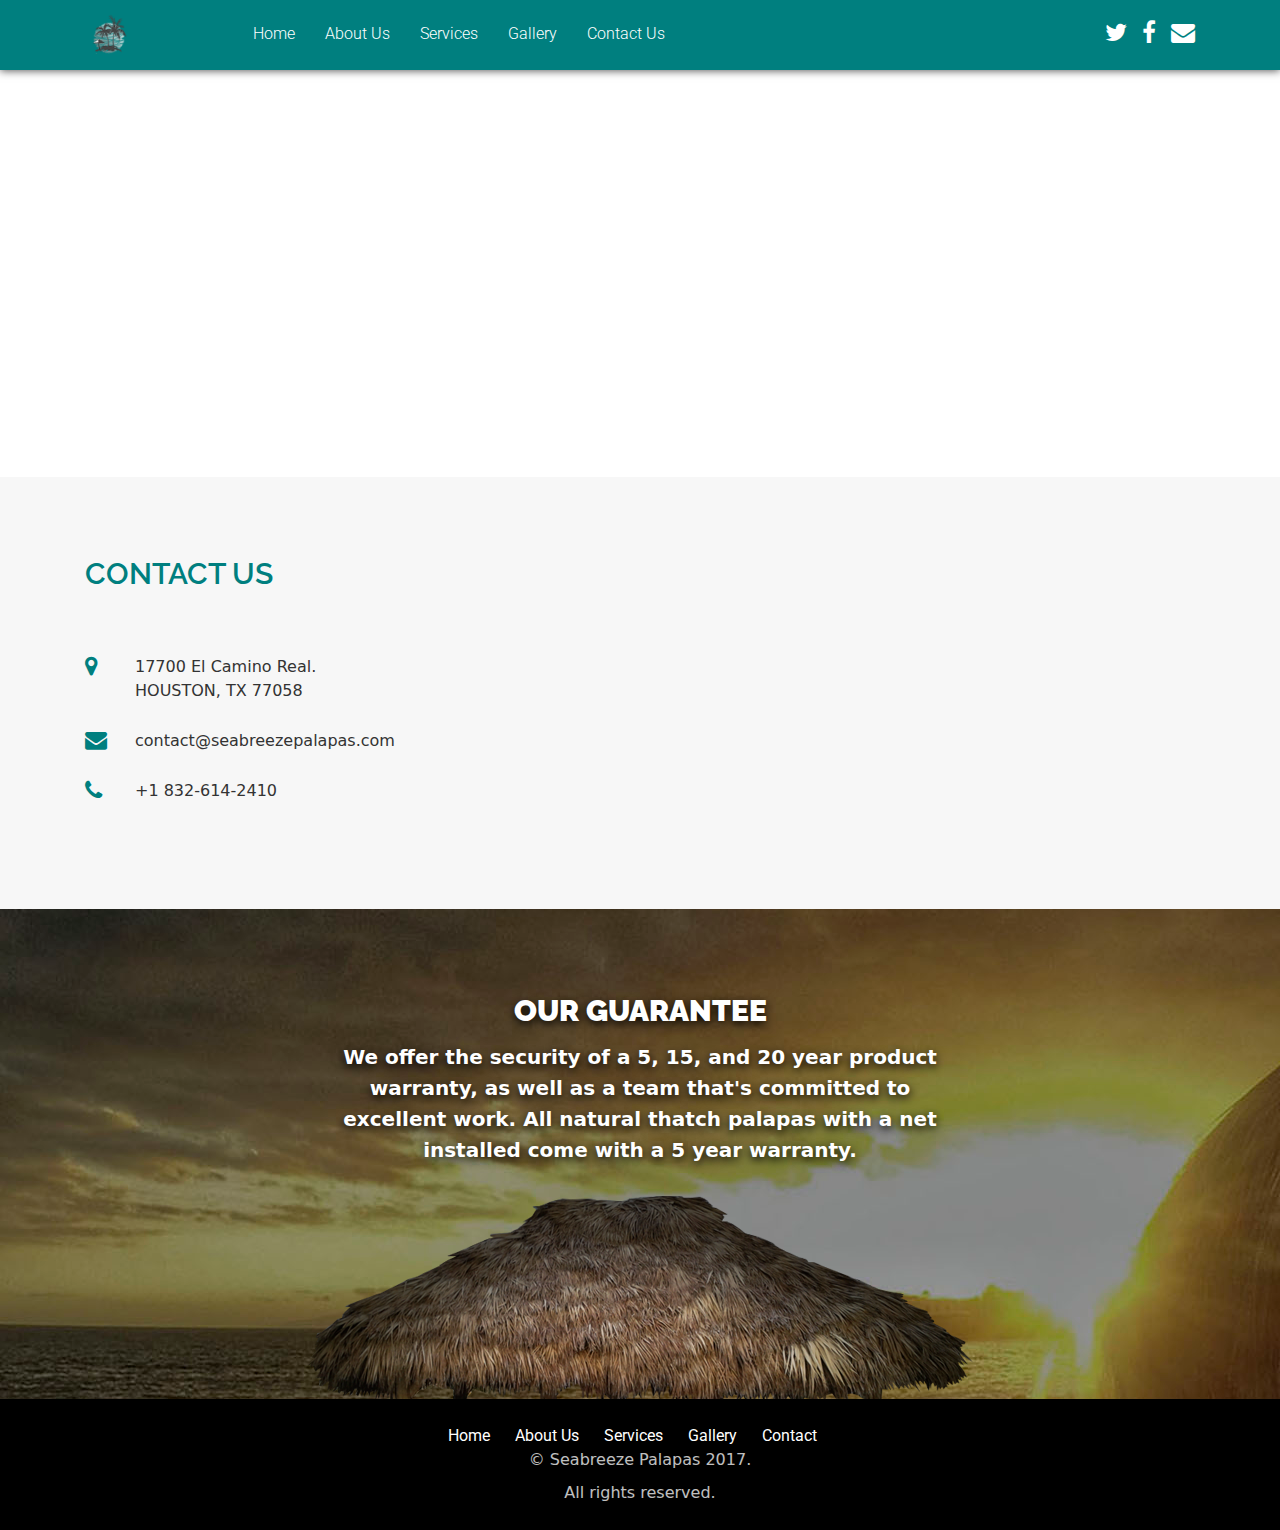
==== commit 9817dab2: "Update contact.html" ====
--- a/contact.html
+++ b/contact.html
@@ -109,10 +109,10 @@
           </div>
           
           <div class="col-lg-5">
-		    <h2 class="section-title">Schedule an appoinment!</h2>
-
-
-          <!--  <div class="form" >
+		       <!--     <h2 class="section-title">Schedule an appoinment!</h2>
+
+
+    <div class="form" >
               <div id="sendmessage">Your message has been sent. Thank you!</div>
               <div id="errormessage"></div>
               <form action="" method="post" name="myform">
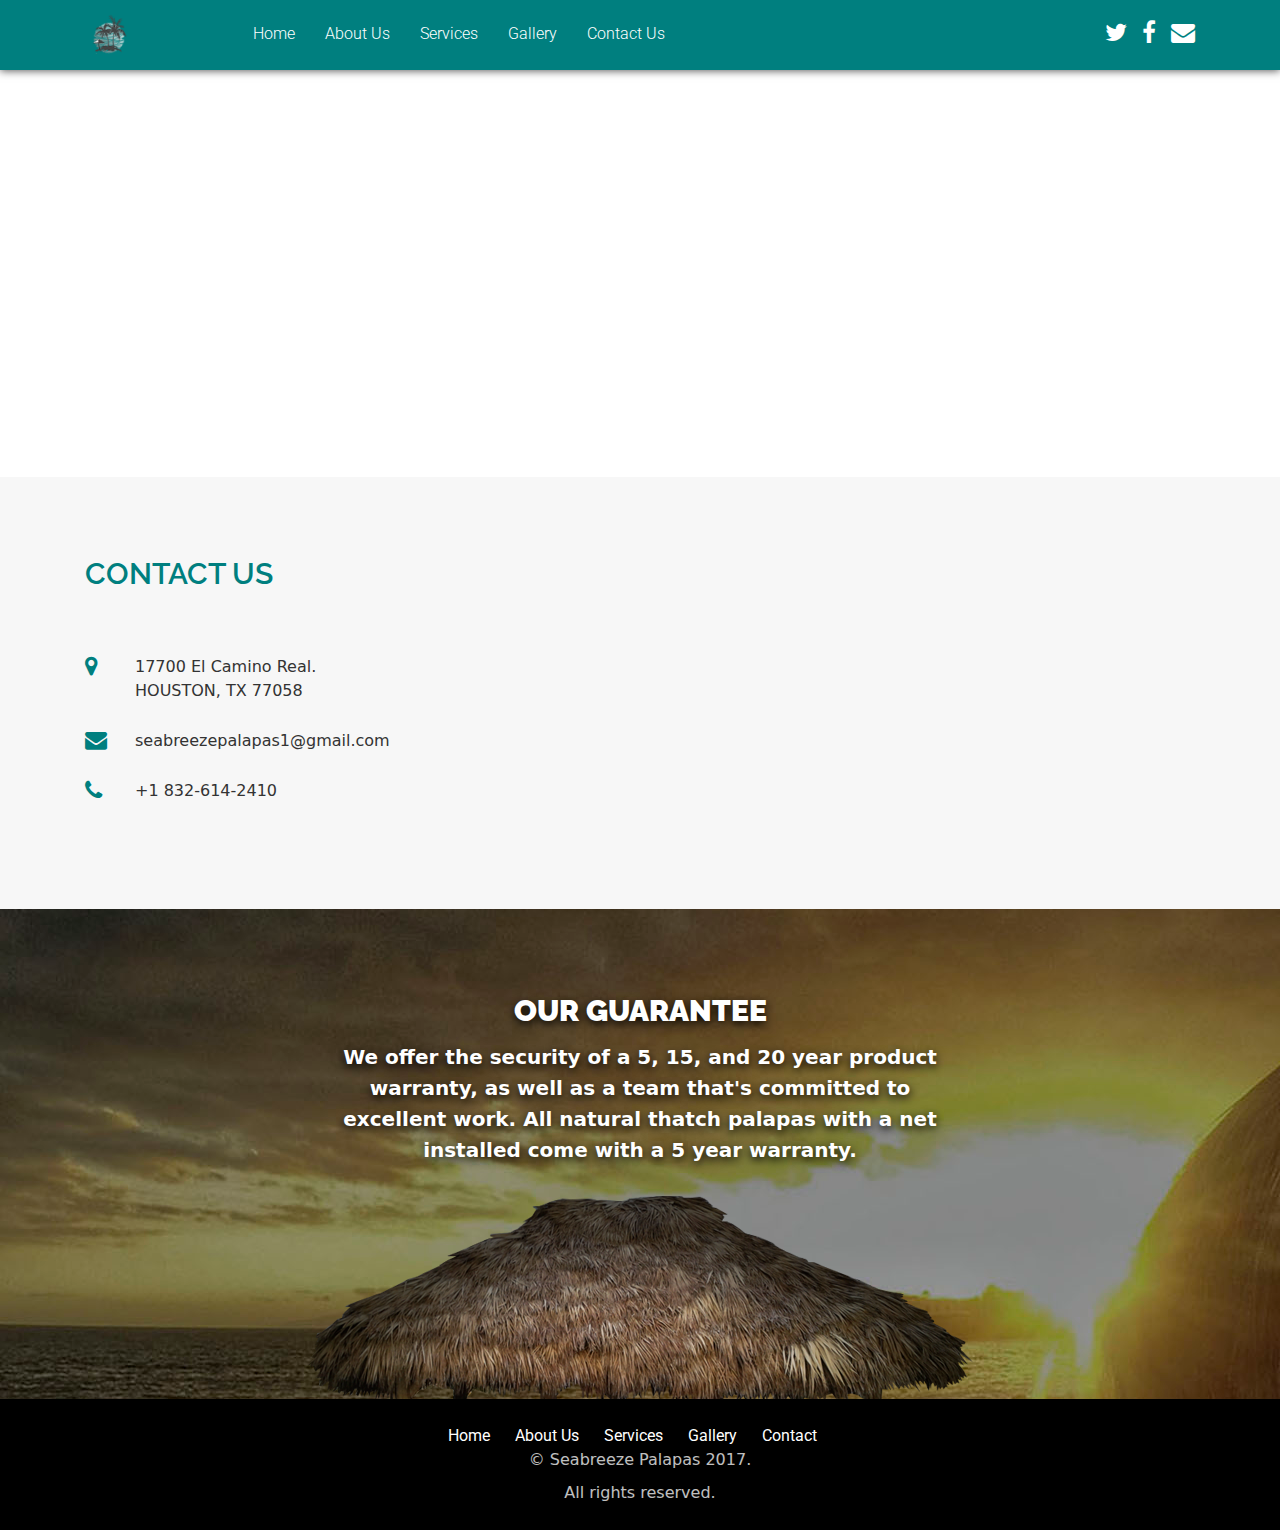
==== commit 0637c2e2: "Update contact.html" ====
--- a/contact.html
+++ b/contact.html
@@ -97,7 +97,7 @@
               
               <div>
                 <i class="fa fa-envelope"></i>
-                <p>contact@seabreezepalapas.com</p>
+                <p>seabreezepalapas1@gmail.com</p>
               </div>
               
               <div>
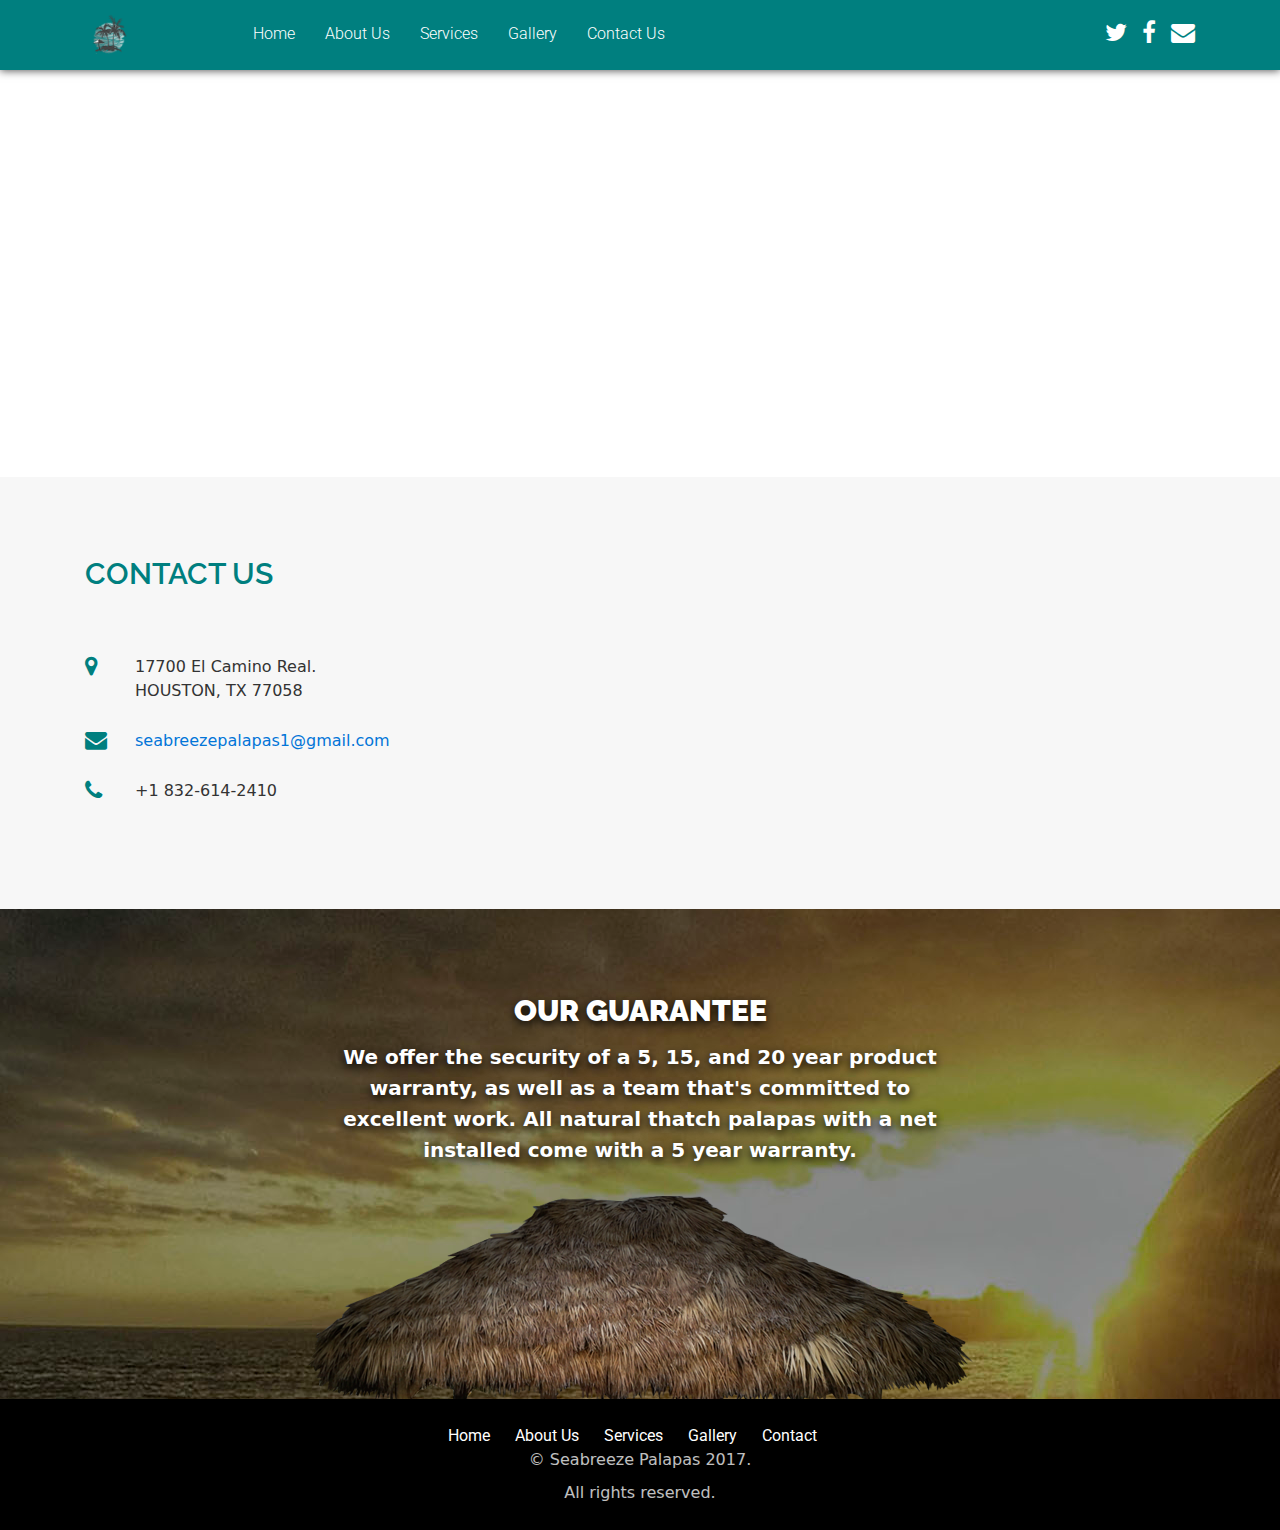
==== commit f3658e76: "Update contact.html" ====
--- a/contact.html
+++ b/contact.html
@@ -97,7 +97,7 @@
               
               <div>
                 <i class="fa fa-envelope"></i>
-                <p>seabreezepalapas1@gmail.com</p>
+                <p><a href="mailto:seabreezepalapas1@gmail.com">seabreezepalapas1@gmail.com</a></p>
               </div>
               
               <div>
